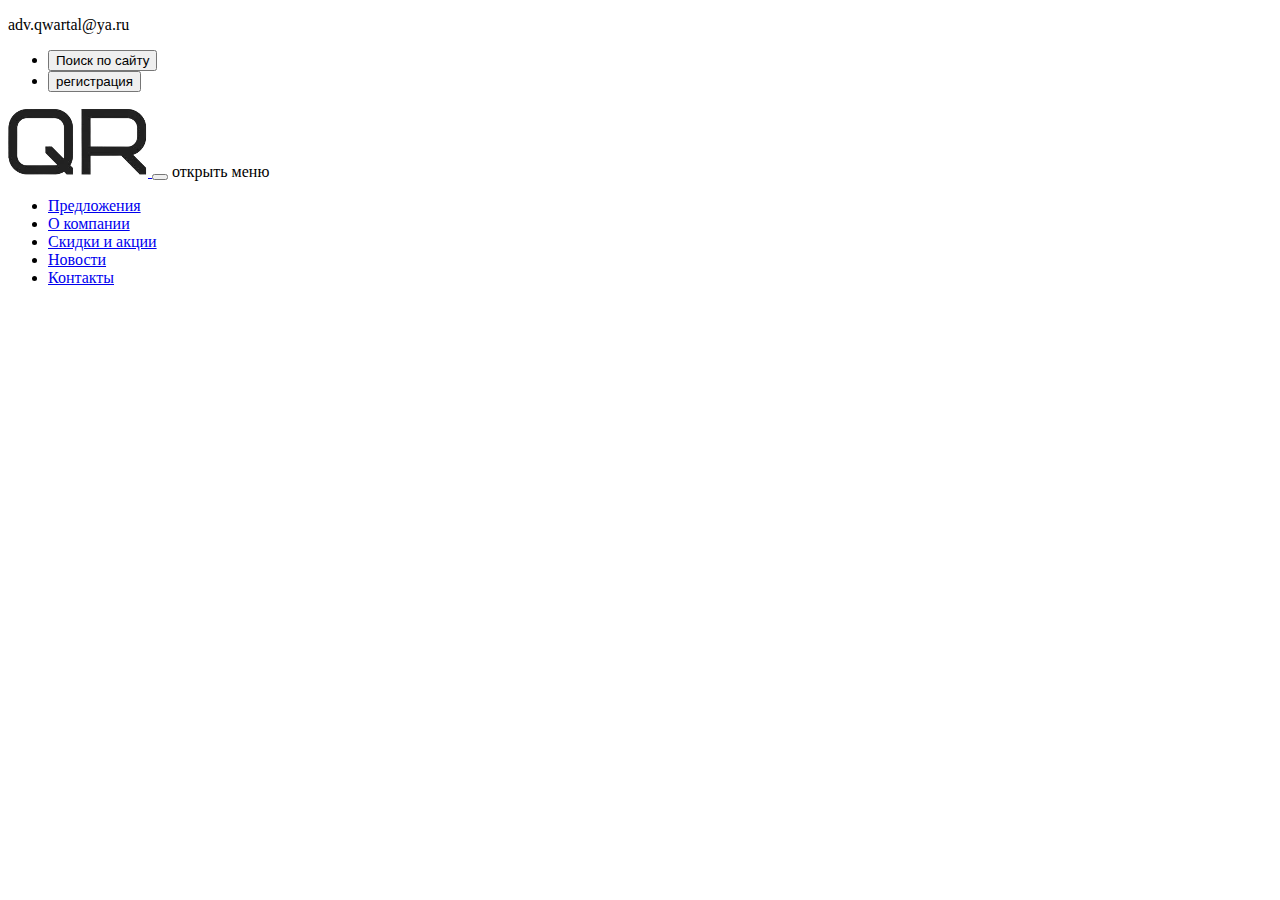
==== source/index.html @ ea09e4b9 "test2" ====
<!DOCTYPE html>
<html class="page" lang="ru">

<head>
  <meta charset="UTF-8">
  <title>Название проекта</title>
  <meta name="viewport" content="width=device-width,initial-scale=1">
  <link rel="icon" href="#">
  <link rel="icon" href="#" type="image/svg+xml">
  <link rel="apple-touch-icon" href="#">
  <link rel="manifest" href="manifest.webmanifest">
  <link rel="stylesheet" href="styles/styles.css">

</head>

<body class="page__body">

  <!-- ======HEADER====== -->
  <header class="header" data-test="header">
    <div class="header__top header-top">
      <div class="container">
        <div class="header-top__inner">
          <div class="header-top__mail">
            <p>adv.qwartal@ya.ru</p>
          </div>
          <ul class="header-top__block-user list">
            <li class="header-top__user-item">
              <button class="header-top__button-searh button">
                <span class="visually-hidden">Поиск по сайту</span>
              </button>
            </li>
            <li class="header-top__user-item">
              <button class="header-top__button-registred button">
                <span class="visually-hidden">регистрация</span>
              </button>
            </li>


          </ul>

        </div>

      </div>
    </div>
    <div class="header__body">
      <div class="container">
        <div class="header__wrapper">

          <a class="header__logo logo link" href="#">

            <img width="140px" height="69px" src="images/logo/logo@2x.webp" alt="Логотип компании">

          </a>
          <button class="header__burger-menu button"></button>
          <span class="visually-hidden">открыть меню</span>
          </button>
          <nav class="header-nav">
            <ul class="header-nav__list list">
              <li class="header-nav__item">
                <a class="header-nav__link link" href="#">Предложения</a>
              </li>
              <li class="header-nav__item">
                <a class="header-nav__link link" href="#">О компании</a>
              </li>
              <li class="header-nav__item">
                <a class="header-nav__link link" href="#">Скидки и акции</a>
              </li>
              <li class="header-nav__item">
                <a class="header-nav__link link" href="#">Новости</a>
              </li>
              <li class="header-nav__item">
                <a class="header-nav__link link" href="#">Контакты</a>
              </li>
            </ul>
          </nav>

        </div>
      </div>
    </div>

  </header>


  <main class="main-index">

    <!--- ======== HERO ======== --->

    <!-- <section class="hero">
      <div class="container">
        <h1 class="hero__title main-title">Вузы РФ</h1>
        <div class="hero__wrapper">
          <form class="form-filter" action="" method="post">
            <ul class="form-filter__list list">
              <li class="form-filter__item">
                <fieldset class="form-group">
                  <legend class="form-group__title form-group__title--select">Выберите город</legend>
                  <button class="form-group__input form__input--select" id="select-house-level" name="city"
                    type="button"></button>
                  <input class="form-group__dropdown-hidden" name="city" type="text" value="">
                  <ul class="form-group__list-dropdown select-list list" id="select-dropdown-form">
                    <li class="select-list__item" tabindex="0" data-value="0">&nbsp;</li>
                    <li class="select-list__item" tabindex="0" data-value="1">Санкт-Петербург</li>
                    <li class="select-list__item" tabindex="0" data-value="2">Санкт-Петербург</li>
                    <li class="select-list__item" tabindex="0" data-value="3">Санкт-Петербург</li>
                    <li class="select-list__item" tabindex="0" data-value="4">Санкт-Петербург</li>
                  </ul>
                </fieldset>


              </li>
              <li class="form-filter__item">
                <fieldset class="form-group">
                  <legend class="form-group__title form-group__title--select">Выберите город</legend>
                  <button class="form-group__input form__input--select" id="select-repair" name="city"
                    type="button"></button>
                  <input class="form-group__dropdown-hidden" name="city" type="text" value="">
                  <ul class="form-group__list-dropdown select-list list" id="select-dropdown-form">
                    <li class="select-list__item" tabindex="0" data-value="0">&nbsp;</li>
                    <li class="select-list__item" tabindex="0" data-value="1">Санкт-Петербург</li>
                    <li class="select-list__item" tabindex="0" data-value="2">Санкт-Петербург</li>
                    <li class="select-list__item" tabindex="0" data-value="3">Санкт-Петербург</li>
                    <li class="select-list__item" tabindex="0" data-value="4">Санкт-Петербург</li>
                  </ul>
                </fieldset>



              </li>
              <li class="form-filter__item">
                <fieldset class="form-group">
                  <legend class="form-group__title">Год сдачи</legend>
                  <div class="form-group__range">
                    <label class="filter-group__range-container">
                      <input type="number" class="filter-group__range-input" placeholder="от" name="min-price" value=""
                        min="0" step="100">
                    </label>
                    <label class="filter-group__range-container">
                      <input type="number" class="filter-group__range-input" placeholder="до" name="max-price" value=""
                        max="20000" step="100">
                    </label>
                  </div>
                </fieldset>
              </li>
            </ul>
            <div class="form-filter__block-submit">
              <button class="form-filter__submit button" type="submit">Показать</button>
            </div>
          </form>
        </div>
      </div>

    </section> -->

    <!--- ======== PROMO ======== --->

    <!-- <section class="promo">
      <h2 class="visually-hidden">Наши предложения</h2>
      <ul class="promo__list">
        <li class="promo__item">
          <a class="promo__card-link" href="#">
            <h3>Выбирайте лучшее</h3>
            <p>Квартиры в ЖК "Солнечный" от 1 900 000 руб.</p>
          </a>
        </li>
        <li class="promo__item">
          <a class="promo__card-link" href="#">
            <h3>Шикарные загородные дома</h3>
            <p>Дом на берегу средиземного моря, мечта может стать явью.</p>
          </a>
        </li>
        <li class="promo__item">
          <a class="promo__card-link" href="#">
            <h3>Предложение дня</h3>
            <p>Двухкомнатная квартира с шикарным евроремонтом.</p>
          </a>
        </li>
        <li class="promo__item">
          <a class="promo__card-link" href="#">
            <h3>Дома в элитном посёлке</h3>
            <p>Элитная недвижимость в Коттеджном посёлке "Прибыльный"</p>
          </a>
        </li>
      </ul>
    </section> -->

    <!--- ======== OFFERS ======== --->

    <!-- <section class="offers">
      <div class="container">
        <div class="offers__inner">
          <h2 class="offers__title">Горячие предложения</h2>
          <ul class="offers__list">
            <li class="offers__item">
              <article class="card-offers">
                <a class="card-offers__link link" href="#">
                  <img class="card-offers__picture" src="#" alt="Фото ЖК" height="50px" width="50px">
                  <p class="card-offers__copyright">Источник: freepik.ru</p>
                  <button class="card-offers__button-show-tel">Показать телефон</button>
                  <h3>ЖК "iLove"</h3>
                  <b>ГК "КОРТРОС"</b>
                  <p>Москва, Останкинский район, ул. Бочкова, 11а Бизнес <span>от 13 487 000</span> </p>
                </a>
              </article>
            </li>
            <li class="offers__item">
              <article class="card-offers">
                <a class="card-offers__link link" href="#">
                  <img class="card-offers__picture" src="#" alt="Фото ЖК" height="50px" width="50px">
                  <p class="card-offers__copyright">Источник: freepik.ru</p>
                  <button class="card-offers__button-show-tel">Показать телефон</button>
                  <h3>ЖК "iLove"</h3>
                  <b>ГК "КОРТРОС"</b>
                  <p>Москва, Останкинский район, ул. Бочкова, 11а Бизнес <span>от 13 487 000</span> </p>
                </a>
              </article>
            </li>
            <li class="offers__item">
              <article class="card-offers">
                <a class="card-offers__link link" href="#">
                  <img class="card-offers__picture" src="#" alt="Фото ЖК" height="50px" width="50px">
                  <p class="card-offers__copyright">Источник: freepik.ru</p>
                  <button class="card-offers__button-show-tel">Показать телефон</button>
                  <h3>ЖК "iLove"</h3>
                  <b>ГК "КОРТРОС"</b>
                  <p>Москва, Останкинский район, ул. Бочкова, 11а Бизнес <span>от 13 487 000</span> </p>
                </a>
              </article>
            </li>
            <li class="offers__item">
              <article class="card-offers">
                <a class="card-offers__link link" href="#">
                  <img class="card-offers__picture" src="#" alt="Фото ЖК" height="50px" width="50px">
                  <p class="card-offers__copyright">Источник: freepik.ru</p>
                  <button class="card-offers__button-show-tel">Показать телефон</button>
                  <h3>ЖК "iLove"</h3>
                  <b>ГК "КОРТРОС"</b>
                  <p>Москва, Останкинский район, ул. Бочкова, 11а Бизнес <span>от 13 487 000</span> </p>
                </a>
              </article>
            </li>
          </ul>
        </div>
      </div>
    </section> -->

    <!--- ======== INFO ======== --->

    <!-- <section class="info">
      <div class="container">
        <div class="info__inner">
          <h2 class="info__title">Рубрика о недвижимости</h2>
          <ul class="info__list">
            <li class="info__title">
              <article class="card-info">
                <a class="card-info__picture link" href="#">
                  <img src="#" alt="Картинка" width="50" height="50">
                </a>
                <a class="card-info__link-text" href="#">
                  <p>«Волк в овечьей шкуре» или в чем подвох заниженной цены апартаментов?</p>
                </a>
                <a class="card-info__link-more" href="#"></a>
              </article>
            </li>
            <li class="info__title">
              <article class="card-info">
                <a class="card-info__picture link" href="#">
                  <img src="#" alt="Картинка" width="50" height="50">
                </a>
                <a class="card-info__link-text" href="#">
                  <p>Креативная реклама от застройщиков, мимо которой невозможно пройти</p>
                </a>
                <a class="card-info__link-more" href="#"></a>
              </article>
            </li>
            <li class="info__title">
              <article class="card-info">
                <a class="card-info__picture link" href="#">
                  <img src="#" alt="Картинка" width="50" height="50">
                </a>
                <a class="card-info__link-text" href="#">
                  <p>Флиппинг: стоит ли вкладываться в перепродажу недвижимости сегодня?</p>
                </a>
                <a class="card-info__link-more" href="#"></a>
              </article>
            </li>
          </ul>
        </div>
      </div>
    </section> -->

    <!--- ======== ADVANTAGES ======== --->

    <!-- <section class="advantages">
      <h2 class="advantages__title title">Все новостройки</h2>
      <div class="advantages__slider-navigation slider-navigation">
        <button
          class="advantages__button-slider advantages__button-slider--prev slider-navigation__button slider-navigation__button--prev"
          type="button">
          <span class="visually-hidden">Кнопка: листать слайдер влево</span>
        </button>
        <button
          class="advantages__button-slider advantages__button-slider--next slider-navigation__button slider-navigation__button--next"
          type="button">
          <span class="visually-hidden">Кнопка: листать слайдер вправо</span>
        </button>

      </div>
      <div class="advantages__inner">
        <div class="container">
          <div class="advantages__slider-container swiper">
            <ul class="advantages__list swiper-wrapper list">
              <li class="advantages__item swiper-slide">
                <article class="card-advantages">
                  <a href="#" class="card-advantages__link-image link">
                    <img src="" alt="Фото">
                  </a>
                  <div class="card-advantages__block-favorit">
                    <span class="card-advantages__heart"></span>
                    <span class="card-advantages__star"></span>
                  </div>
                  <div class="card-advantages__block-body">
                    <h3 class="card-advantages__title">ЖК "Квартал Авиаторов"</h3>
                    <div class="card-advantages__etage">17 этаж</div>
                    <p>Подмосковье, Балашиха, Балашихинское ш</p>
                    <div class="card-advantages__price">от 4 518 000</div>
                  </div>
                  <a data-href="tel:+77777777777" data-phone="+77777777777" class="card-advantages__phone link"
                    tabindex="0">Показать телефон</a>
                </article>
              </li>
              <li class="advantages__item swiper-slide">
                <article class="card-advantages">
                  <a href="#" class="card-advantages__link-image link">
                    <img src="" alt="Фото">
                  </a>
                  <div class="card-advantages__block-favorit">
                    <span class="card-advantages__heart"></span>
                    <span class="card-advantages__star"></span>
                  </div>
                  <div class="card-advantages__block-body">
                    <h3 class="card-advantages__title">ЖК "Квартал Авиаторов"</h3>
                    <div class="card-advantages__etage">17 этаж</div>
                    <p>Подмосковье, Балашиха, Балашихинское ш</p>
                    <div class="card-advantages__price">от 4 518 000</div>
                  </div>
                  <a data-href="tel:+77777777777" data-phone="+77777777777" class="card-advantages__phone link"
                    tabindex="0">Показать телефон</a>
                </article>
              </li>
              <li class="advantages__item swiper-slide">
                <article class="card-advantages">
                  <a href="#" class="card-advantages__link-image link">
                    <img src="" alt="Фото">
                  </a>
                  <div class="card-advantages__block-favorit">
                    <span class="card-advantages__heart"></span>
                    <span class="card-advantages__star"></span>
                  </div>
                  <div class="card-advantages__block-body">
                    <h3 class="card-advantages__title">ЖК "Квартал Авиаторов"</h3>
                    <div class="card-advantages__etage">17 этаж</div>
                    <p>Подмосковье, Балашиха, Балашихинское ш</p>
                    <div class="card-advantages__price">от 4 518 000</div>
                  </div>
                  <a data-href="tel:+77777777777" data-phone="+77777777777" class="card-advantages__phone link"
                    tabindex="0">Показать телефон</a>
                </article>
              </li>
              <li class="advantages__item swiper-slide">
                <article class="card-advantages">
                  <a href="#" class="card-advantages__link-image link">
                    <img src="" alt="Фото">
                  </a>
                  <div class="card-advantages__block-favorit">
                    <span class="card-advantages__heart"></span>
                    <span class="card-advantages__star"></span>
                  </div>
                  <div class="card-advantages__block-body">
                    <h3 class="card-advantages__title">ЖК "Квартал Авиаторов"</h3>
                    <div class="card-advantages__etage">17 этаж</div>
                    <p>Подмосковье, Балашиха, Балашихинское ш</p>
                    <div class="card-advantages__price">от 4 518 000</div>
                  </div>
                  <a data-href="tel:+77777777777" data-phone="+77777777777" class="card-advantages__phone link"
                    tabindex="0">Показать телефон</a>
                </article>
              </li>
              <li class="advantages__item swiper-slide">
                <article class="card-advantages">
                  <a href="#" class="card-advantages__link-image link">
                    <img src="" alt="Фото">
                  </a>
                  <div class="card-advantages__block-favorit">
                    <span class="card-advantages__heart"></span>
                    <span class="card-advantages__star"></span>
                  </div>
                  <div class="card-advantages__block-body">
                    <h3 class="card-advantages__title">ЖК "Квартал Авиаторов"</h3>
                    <div class="card-advantages__etage">17 этаж</div>
                    <p>Подмосковье, Балашиха, Балашихинское ш</p>
                    <div class="card-advantages__price">от 4 518 000</div>
                  </div>
                  <a data-href="tel:+77777777777" data-phone="+77777777777" class="card-advantages__phone link"
                    tabindex="0">Показать телефон</a>
                </article>
              </li>
              <li class="advantages__item swiper-slide">
                <article class="card-advantages">
                  <a href="#" class="card-advantages__link-image link">
                    <img src="" alt="Фото">
                  </a>
                  <div class="card-advantages__block-favorit">
                    <span class="card-advantages__heart"></span>
                    <span class="card-advantages__star"></span>
                  </div>
                  <div class="card-advantages__block-body">
                    <h3 class="card-advantages__title">ЖК "Квартал Авиаторов"</h3>
                    <div class="card-advantages__etage">17 этаж</div>
                    <p>Подмосковье, Балашиха, Балашихинское ш</p>
                    <div class="card-advantages__price">от 4 518 000</div>
                  </div>
                  <a data-href="tel:+77777777777" data-phone="+77777777777" class="card-advantages__phone link"
                    tabindex="0">Показать телефон</a>
                </article>
              </li>
              <li class="advantages__item swiper-slide">
                <article class="card-advantages">
                  <a href="#" class="card-advantages__link-image link">
                    <img src="" alt="Фото">
                  </a>
                  <div class="card-advantages__block-favorit">
                    <span class="card-advantages__heart"></span>
                    <span class="card-advantages__star"></span>
                  </div>
                  <div class="card-advantages__block-body">
                    <h3 class="card-advantages__title">ЖК "Квартал Авиаторов"</h3>
                    <div class="card-advantages__etage">17 этаж</div>
                    <p>Подмосковье, Балашиха, Балашихинское ш</p>
                    <div class="card-advantages__price">от 4 518 000</div>
                  </div>
                  <a data-href="tel:+77777777777" data-phone="+77777777777" class="card-advantages__phone link"
                    tabindex="0">Показать телефон</a>
                </article>
              </li>
              <li class="advantages__item swiper-slide">
                <article class="card-advantages">
                  <a href="#" class="card-advantages__link-image link">
                    <img src="" alt="Фото">
                  </a>
                  <div class="card-advantages__block-favorit">
                    <span class="card-advantages__heart"></span>
                    <span class="card-advantages__star"></span>
                  </div>
                  <div class="card-advantages__block-body">
                    <h3 class="card-advantages__title">ЖК "Квартал Авиаторов"</h3>
                    <div class="card-advantages__etage">17 этаж</div>
                    <p>Подмосковье, Балашиха, Балашихинское ш</p>
                    <div class="card-advantages__price">от 4 518 000</div>
                  </div>
                  <a data-href="tel:+77777777777" data-phone="+77777777777" class="card-advantages__phone link"
                    tabindex="0">Показать телефон</a>
                </article>
              </li>
            </ul>
          </div>

        </div>
      </div>
    </section> -->

    <!--- ======== PARTNERS ======== --->

    <!-- <section class="partners">
      <div class="container">
        <div class="partners__inner">
          <h2 class="partners__title">ТОП Застройщиков</h2>
          <ul class="partners__list">
            <li class="partners__item">
              <article class="card-partner">
                <a class="card-partner__image-link link" href="#"><img src="#" alt="Изображение логотипа партнеров"
                    height="50" width="50">
                </a>
                <h3 class="card-partner__title">ФСК</h3>
                <p>Застройщик Москвы
                  Год основания 2005
                  Построил 18 новостроек</p>
                <a class="card-partner__link-more link" href="#">Подробнее</a>
              </article>
            </li>
            <li class="partners__item">
              <article class="card-partner">
                <a class="card-partner__image-link link" href="#"><img src="#" alt="Изображение логотипа партнеров"
                    height="50" width="50">
                </a>
                <h3 class="card-partner__title">Эталон</h3>
                <p>Застройщик Москвы
                  Год основания 1987
                  Построил 23 новостройки
                </p>
                <a class="card-partner__link-more link" href="#">Подробнее</a>
              </article>
            </li>
            <li class="partners__item">
              <article class="card-partner">
                <a class="card-partner__image-link link" href="#"><img src="#" alt="Изображение логотипа партнеров"
                    height="50" width="50">
                </a>
                <h3 class="card-partner__title">MR Group</h3>
                <p>Застройщик Москвы
                  Год основания 2003
                  Построил 19 новостроек</p>
                <a class="card-partner__link-more link" href="#">Подробнее</a>
              </article>
            </li>
            <li class="partners__item">
              <article class="card-partner">
                <a class="card-partner__image-link link" href="#"><img src="#" alt="Изображение логотипа партнеров"
                    height="50" width="50">
                </a>
                <h3 class="card-partner__title">Донстрой</h3>
                <p>Застройщик Москвы
                  Год основания 1994
                  Построил 16 новостроек</p>
                <a class="card-partner__link-more link" href="#">Подробнее</a>
              </article>
            </li>
          </ul>
        </div>
      </div>
    </section> -->

    <!--- ======== NEWS ======== --->

    <!-- <section class="news">
      <div class="container">
        <div class="news__inner">
          <h2 class="news__title title">Свежие новости</h2>
          <ul class="news__list">
            <li class="news__item">
              <article class="card-news">
                <a class="card-news__link" href="#">
                  <div class="card-news__date">
                    <p>
                      <b></b>
                      сегодня
                    </p>
                  </div>
                  <div class="card-news__body">
                    <h3>Суд вынес запрет на доп. услуги в квитанциях</h3>
                    <p>Жительница Санкт-Петербурга 3 года оплачивала кабельное телевидение</p>
                  </div>
                </a>
              </article>
            </li>
            <li class="news__item">
              <article class="card-news">
                <a class="card-news__link" href="#">
                  <div class="card-news__date">
                    <p>
                      <b>20</b>
                      сентября
                    </p>
                  </div>
                  <div class="card-news__body">
                    <h3>Обмотали деревья лентой и повесили на них иконы</h3>
                    <p>Противостояние местных жителей и рабочих в масках.</p>
                  </div>
                </a>
              </article>
            </li>
            <li class="news__item">
              <article class="card-news">
                <a class="card-news__link" href="#">
                  <div class="card-news__date">
                    <p>
                      <b>9</b>
                      сентября
                    </p>
                  </div>
                  <div class="card-news__body">
                    <h3>Девушки обнаружили скрытые камеры в съёмной квартире.</h3>
                    <p>Устройства были установлены в том числе в ванной комнате.</p>
                  </div>
                </a>
              </article>
            </li>
            <li class="news__item">
              <article class="card-news">
                <a class="card-news__link" href="#">
                  <div class="card-news__date">
                    <p>
                      <b>8</b>
                      сентября
                    </p>
                  </div>
                  <div class="card-news__body">
                    <h3>Оргия в ЖК от ПИК</h3>
                    <p>Всё как в немецком кино. Мужчина сантехник, а женщины, из управляющей компании.</p>
                  </div>
                </a>
              </article>
            </li>
            <li class="news__item">
              <article class="card-news">
                <a class="card-news__link" href="#">
                  <div class="card-news__date">
                    <p>
                      <b>7</b>
                      сентября
                    </p>
                  </div>
                  <div class="card-news__body">
                    <h3>Помещения на минимальных уровнях</h3>
                    <p>В Москве в сократились предложение по аренде торговых площадей.</p>
                  </div>
                </a>
              </article>
            </li>
          </ul>
        </div>
      </div>
    </section> -->

    <!--- ======== FEEDBACK ======== --->

    <!-- <section class="feedback">
      <div class="container">
        <div class="feedback__inner">
          <h2 class="feedback__title title">Бесплатная консультация</h2>
          <p class="feedback__legend">Мы даем бесплатную консультацию по любому интересующему вас вопросу. Оставьте ваш
            контакт и наш специалист перезвонит в ближайшее время и ответит на все интересующие вопросы.</p>
          <form class="form-feedback" action="#" method="post">
            <div class="form-feedback__field">
              <label class="form-feedback__label" for="name-user">Введите имя</label>
              <input class="form-feedback__input" type="text" id="name-user" placeholder="Введите ваше имя" required>
            </div>
            <div class="form-feedback__field">
              <label class="form-feedback__label" for="phone-user">Укажите ваш телефон</label>
              <input class="form-feedback__input" type="text" id="phone-user" placeholder="+7 (999) 999-99-99"
                pattern="^(\s*)?(\+)?([- _():=+]?\d[- _():=+]?){10,14}(\s*)?$" required>
            </div>
            <div class="form-feedback__field form-feedback__field--check">
              <label class="form-feedback__label-check" for="user-check">Согласен с условиями передачи персональных
                данных</label>
              <input type="checkbox" id="user-check" checked required>
            </div>
            <button class="form-feedback__button-submit button">Отправить</button>
          </form>
        </div>
      </div>
    </section> -->

  </main>

  <!--- ======== FOOTER ======== --->

  <!-- <footer class="footer" data-test="footer">
    <div class="container">
      <div class="footer__inner">
        <div class="contacts">

          <div class="contacts__block-info">
            <picture>
              <img class="logo" width="50px" height="50px" src="#" alt="Логотип компании">
            </picture>
            <p class="contacts__copyright">2024© Портал недвижимости</p>
          </div>
          <div class="contacts__block-links">
            <p class="visually-hidden">Наши контакты</p>
            <a href="mailto:vuz-rf.ru@yandex.ru">vuz-rf.ru@yandex.ru</a>
            <a href="https://t.me/qwartal_partner">Партнерская группа в Telegram </a>
          </div>

        </div>
        <div class="footer-content">
          <p class="visually-hidden">Основные типы жилья</p>
          <ul class="footer-content__list footer-content__list--type-housing list">
            <li class="footer-content__item">
              <a class="footer-content__link link" href="#">Новостройки</a>
            </li>
            <li class="footer-content__item">
              <a class="footer-content__link link" href="#">Коммерческая</a>
            </li>
          </ul>
          <p class="visually-hidden">Выбор жилья по городам</p>
          <ul class="footer-content__list footer-content__list--city list">
            <li class="footer-content__item">
              <a class="footer-content__link link" href="#">Москва</a>
            </li>
            <li class="footer-content__item">
              <a class="footer-content__link link" href="#">Санкт-Петербург</a>
            </li>
            <li class="footer-content__item">
              <a class="footer-content__link link" href="#">Екатеринбург</a>
            </li>
            <li class="footer-content__item">
              <a class="footer-content__link link" href="#">Нижний Новгород</a>
            </li>
            <li class="footer-content__item">
              <a class="footer-content__link link" href="#">Самара</a>
            </li>
            <li class="footer-content__item">
              <a class="footer-content__link link" href="#">Казань</a>
            </li>
            <li class="footer-content__item">
              <a class="footer-content__link link" href="#">Краснодар</a>
            </li>
          </ul>
          <a class="footer-content__privacy" href="#">Политика конфиденциальности</a>
        </div>
        <div class="social">
          <p class="visually-hidden">Наши соцсети</p>
          <ul class="social__list list">
            <li class="social__item">
              <a class="social__link social__link--vk link" href="#">
                <span class="visually-hidden">В контакте</span>
              </a>
            </li>
            <li class="social__item">
              <a class="social__link social__link--telegram link" href="#">
                <span class="visually-hidden">Телеграм</span>
              </a>
            </li>
          </ul>
        </div>
        <div class="footer__captcha">
          This site is protected by reCAPTCHA and the <a class="footer__captcha-link" href="#">Privacy Policy</a> and <a
            class="footer__captcha-link" href="#">Terms of Service</a>
        </div>
      </div>
    </div>
  </footer> -->
  <script src="scripts/main.js" defer></script>
</body>

</html>
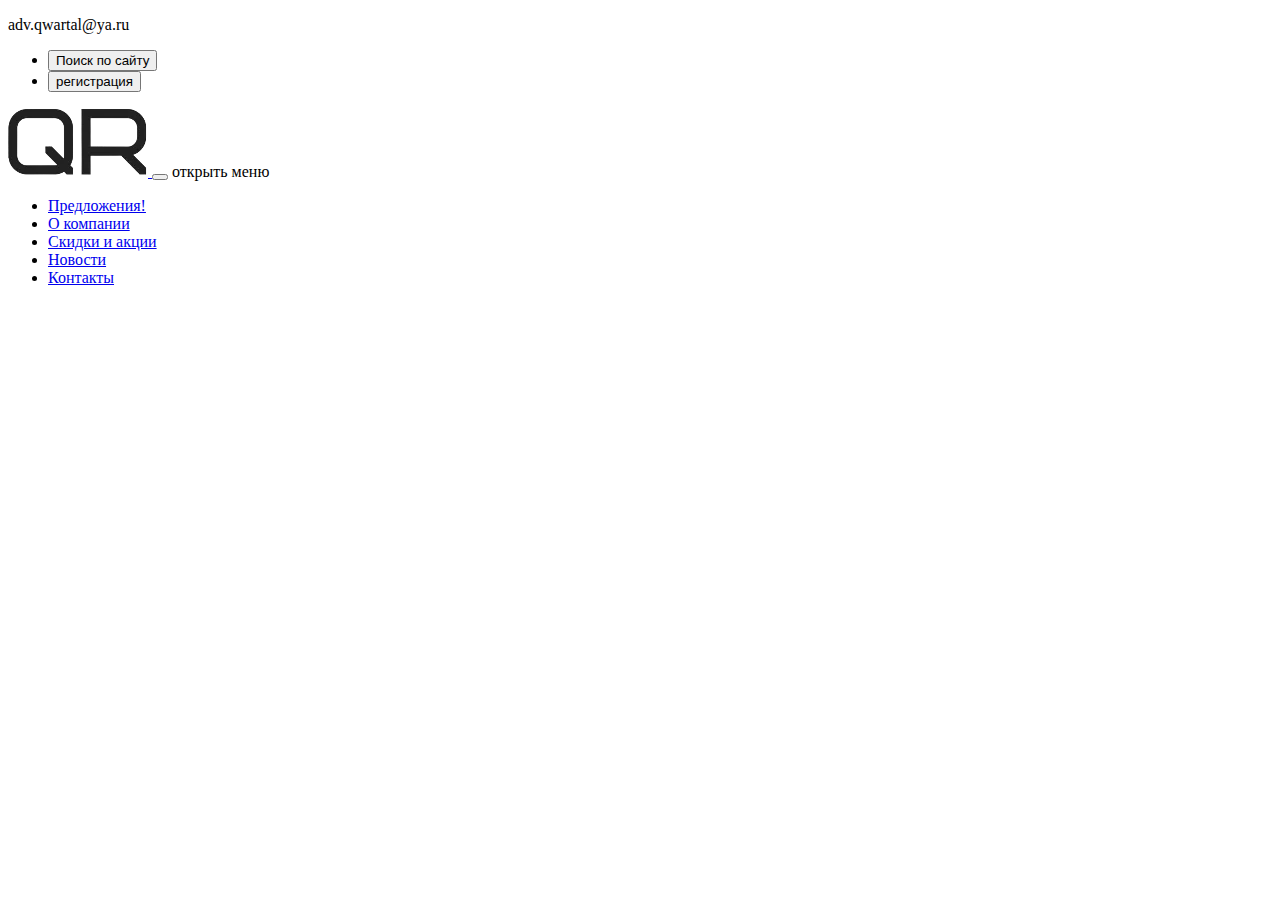
==== commit 71a256c3: "Test" ====
--- a/source/index.html
+++ b/source/index.html
@@ -57,7 +57,7 @@
           <nav class="header-nav">
             <ul class="header-nav__list list">
               <li class="header-nav__item">
-                <a class="header-nav__link link" href="#">Предложения</a>
+                <a class="header-nav__link link" href="#">Предложения!</a>
               </li>
               <li class="header-nav__item">
                 <a class="header-nav__link link" href="#">О компании</a>
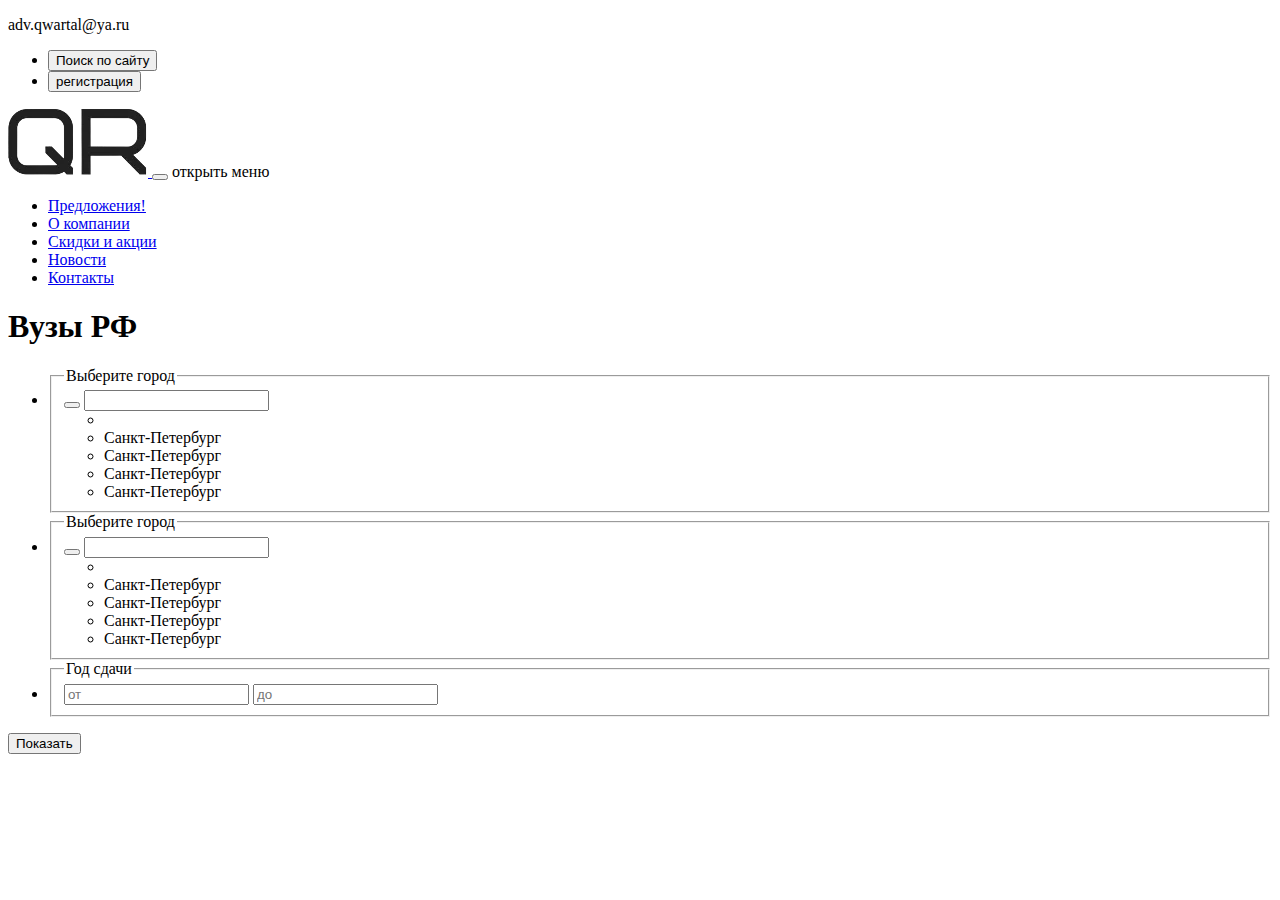
==== commit c9c1034b: "добавляет hero" ====
--- a/source/index.html
+++ b/source/index.html
@@ -85,9 +85,9 @@
 
     <!--- ======== HERO ======== --->
 
-    <!-- <section class="hero">
+    <section class="hero">
       <div class="container">
-        <h1 class="hero__title main-title">Вузы РФ</h1>
+        <h1 class="hero__title">Вузы РФ</h1>
         <div class="hero__wrapper">
           <form class="form-filter" action="" method="post">
             <ul class="form-filter__list list">
@@ -149,7 +149,7 @@
         </div>
       </div>
 
-    </section> -->
+    </section>
 
     <!--- ======== PROMO ======== --->
 
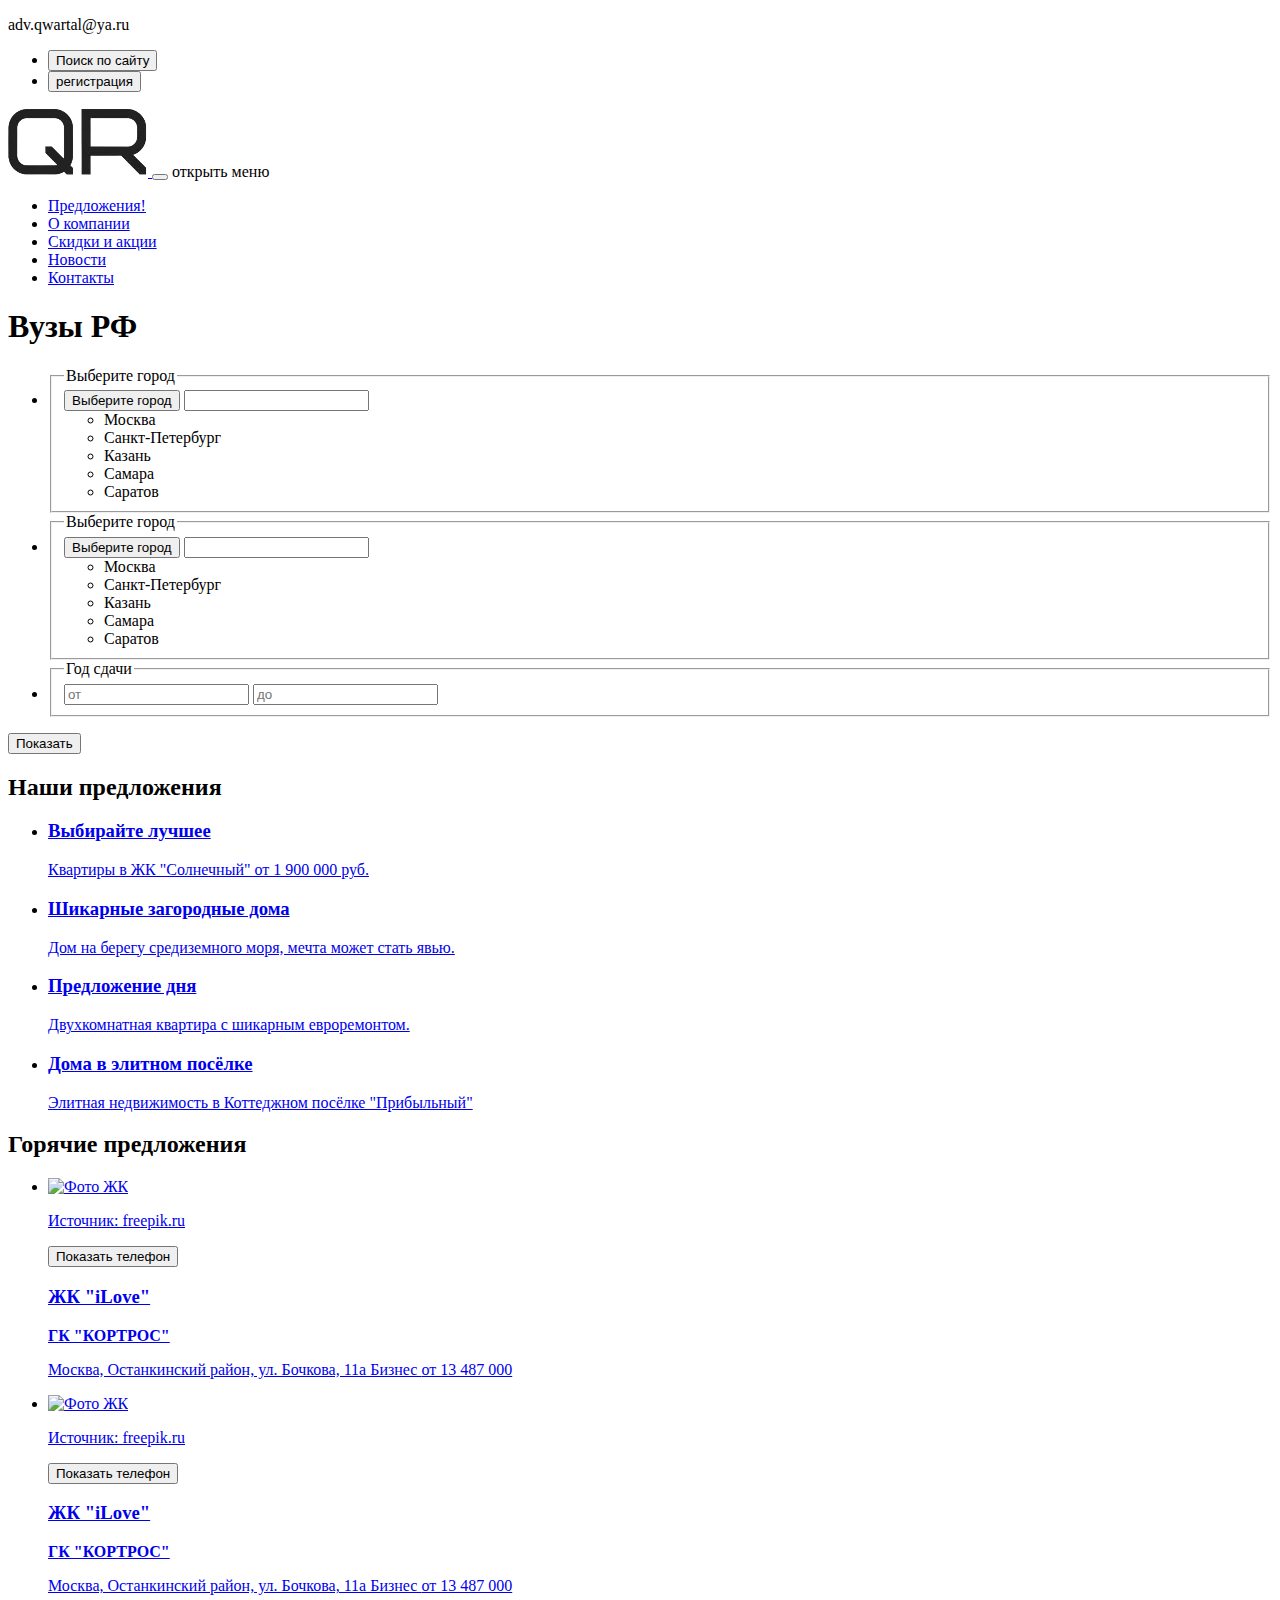
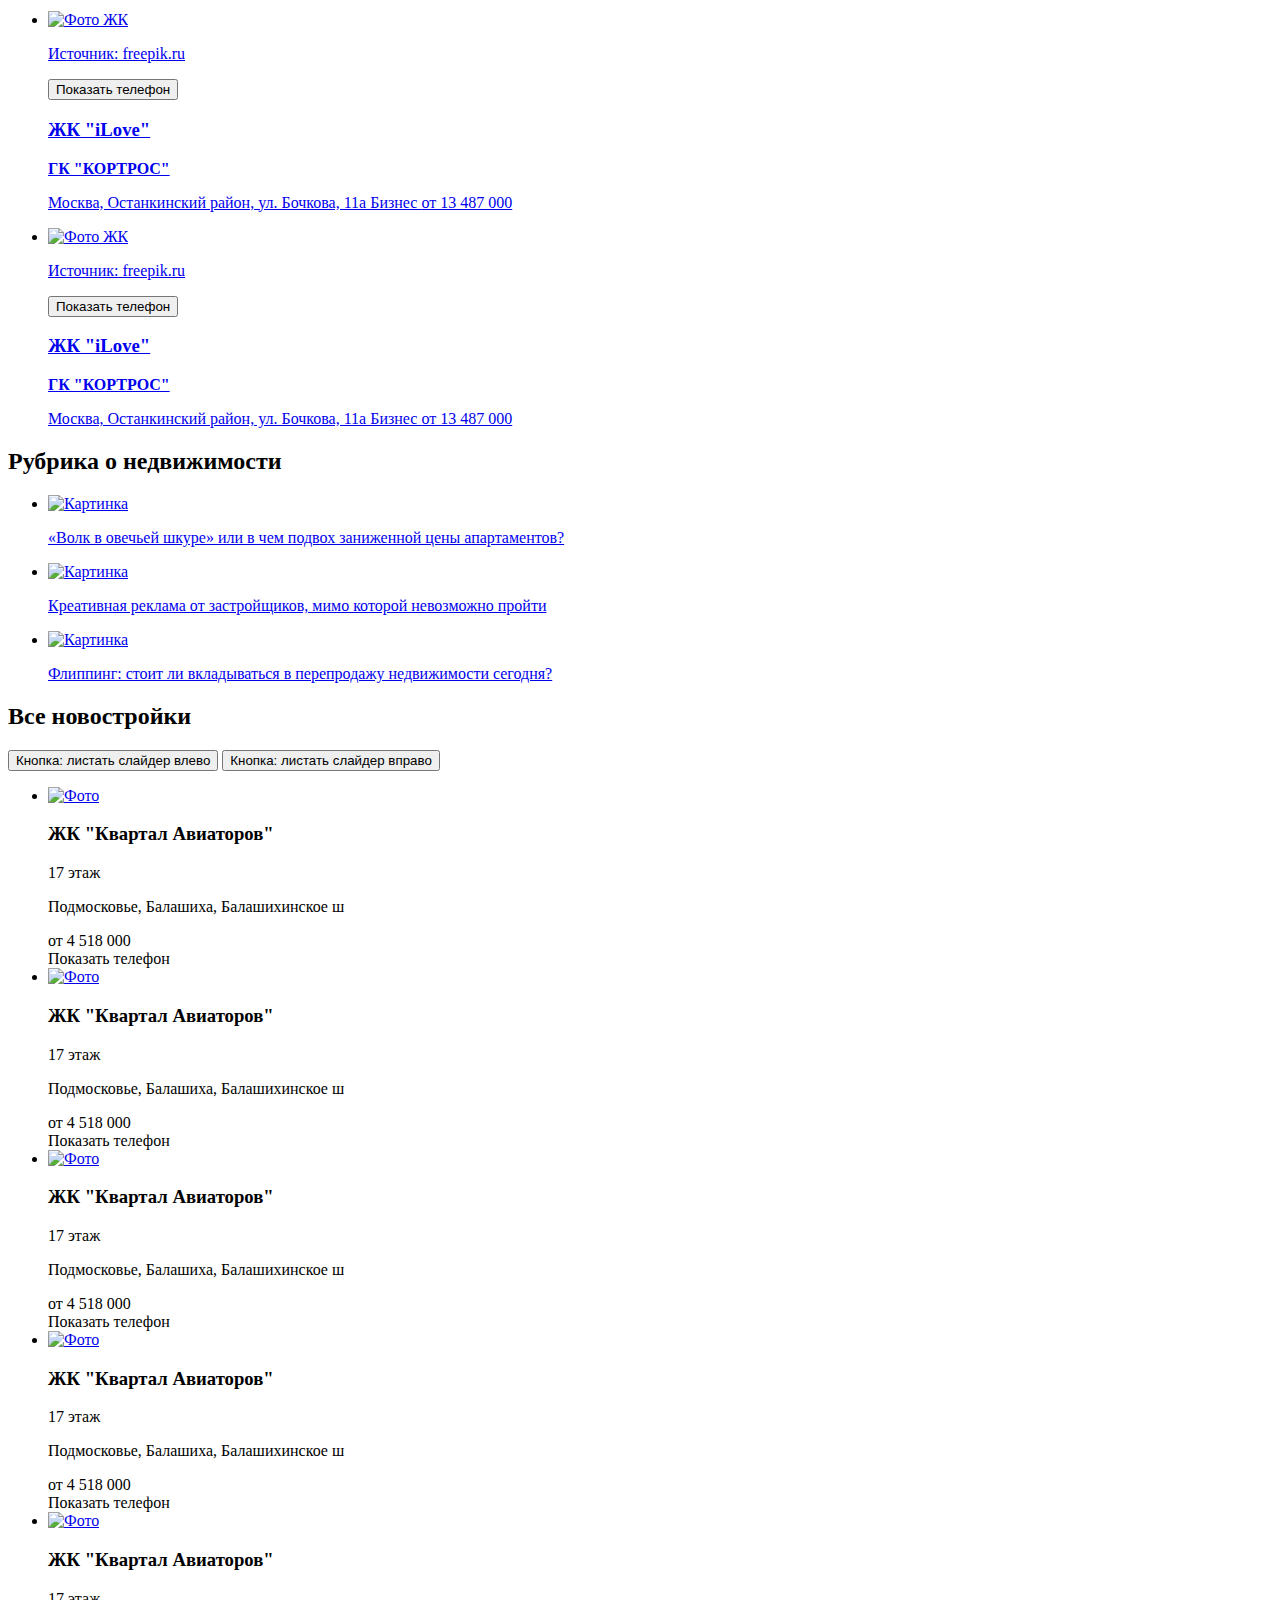
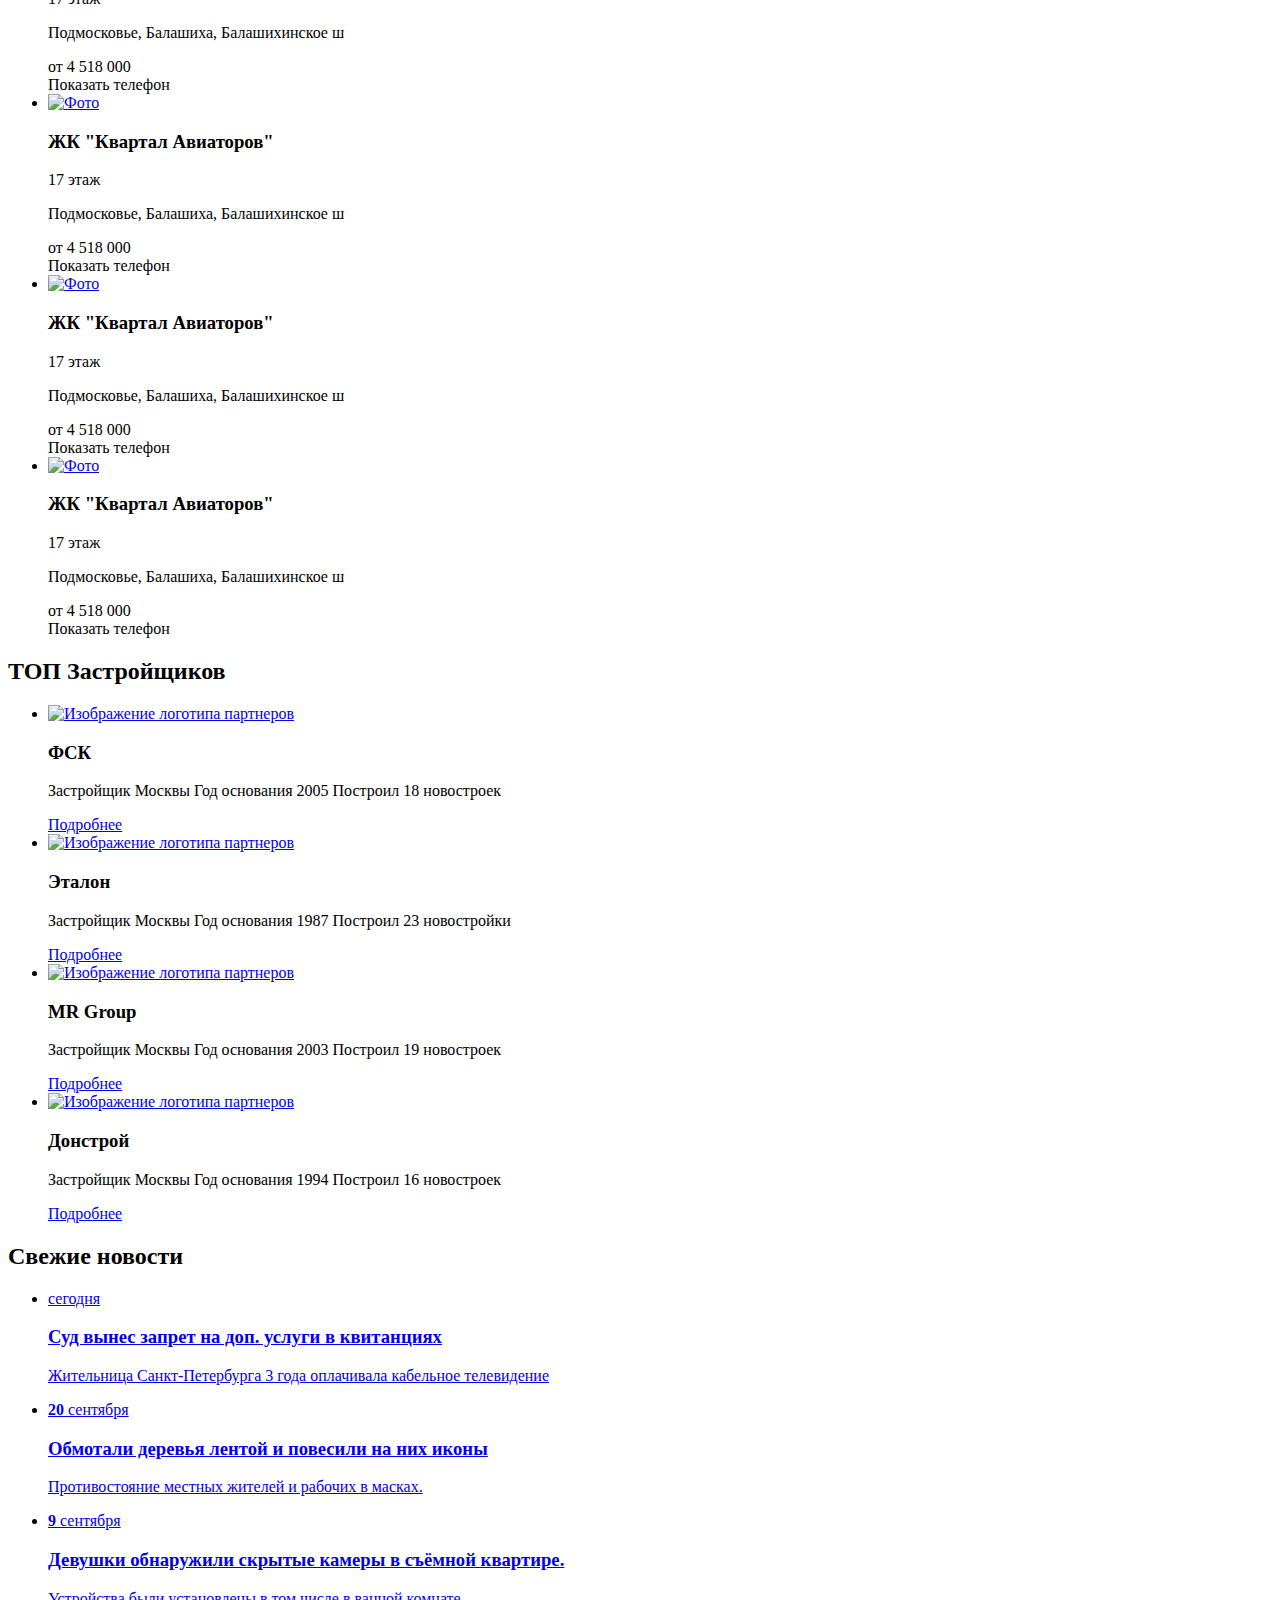
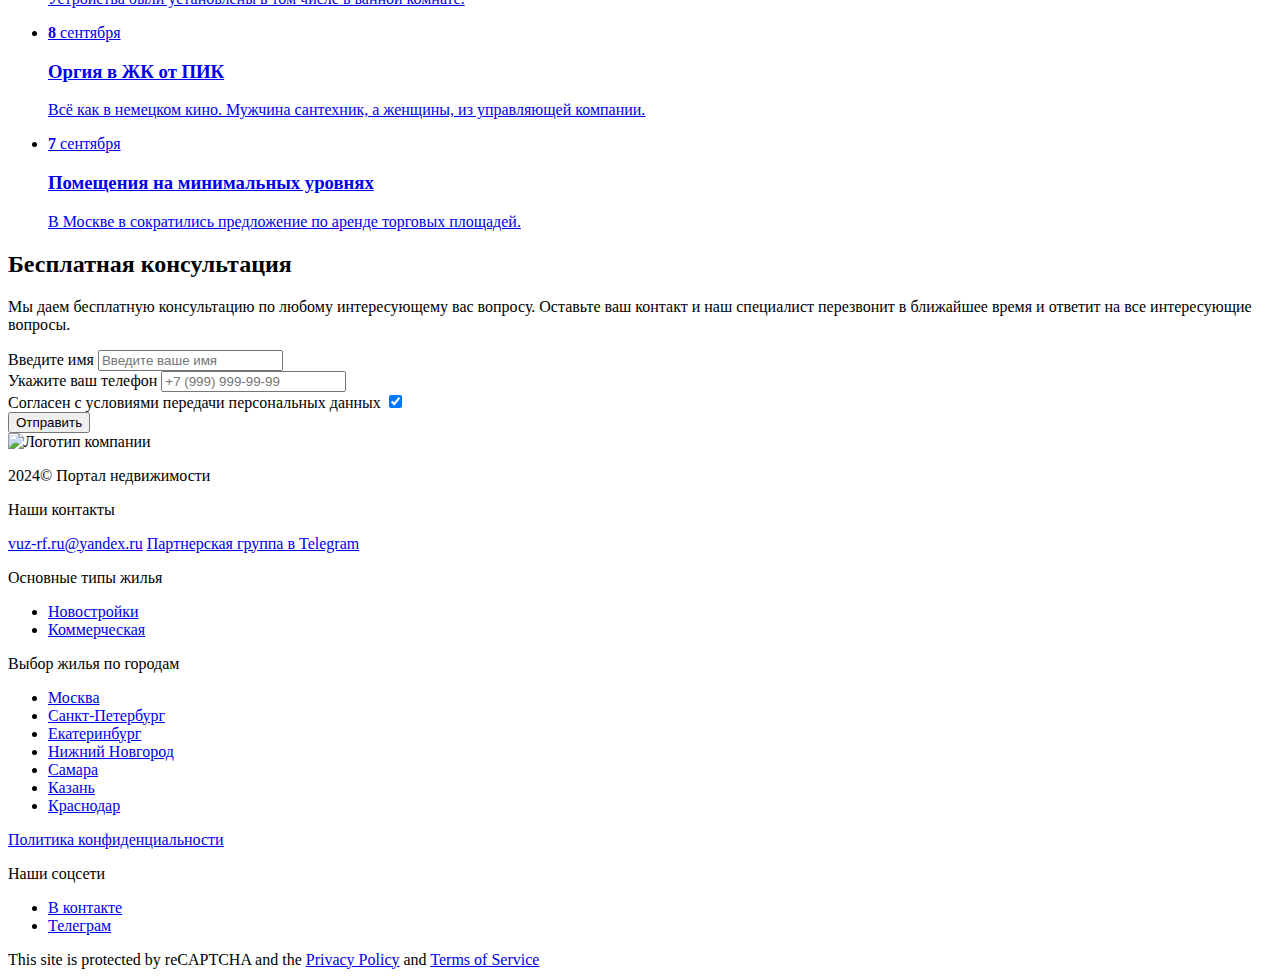
==== commit 5d4488e5: "добавляет форму" ====
--- a/source/index.html
+++ b/source/index.html
@@ -48,12 +48,11 @@
 
           <a class="header__logo logo link" href="#">
 
-            <img width="140px" height="69px" src="images/logo/logo@2x.webp" alt="Логотип компании">
+            <img width="140" height="69" src="images/logo/logo@2x.webp" alt="Логотип компании">
 
           </a>
           <button class="header__burger-menu button"></button>
           <span class="visually-hidden">открыть меню</span>
-          </button>
           <nav class="header-nav">
             <ul class="header-nav__list list">
               <li class="header-nav__item">
@@ -83,43 +82,44 @@
 
   <main class="main-index">
 
-    <!--- ======== HERO ======== --->
+    <!-- ======== HERO ======== -->
 
     <section class="hero">
       <div class="container">
-        <h1 class="hero__title">Вузы РФ</h1>
+
         <div class="hero__wrapper">
+          <h1 class="hero__title">Вузы РФ</h1>
           <form class="form-filter" action="" method="post">
             <ul class="form-filter__list list">
               <li class="form-filter__item">
-                <fieldset class="form-group">
-                  <legend class="form-group__title form-group__title--select">Выберите город</legend>
-                  <button class="form-group__input form__input--select" id="select-house-level" name="city"
-                    type="button"></button>
-                  <input class="form-group__dropdown-hidden" name="city" type="text" value="">
-                  <ul class="form-group__list-dropdown select-list list" id="select-dropdown-form">
-                    <li class="select-list__item" tabindex="0" data-value="0">&nbsp;</li>
+                <fieldset class="filter-group">
+                  <legend class="filter-group__title filter-group__title--select">Выберите город</legend>
+                  <button class="filter-group__input filter-group__input--select" id="select-house-level" name="city"
+                    type="button">Выберите город</button>
+                  <input class="filter-group__dropdown-hidden" name="city" type="text" value="">
+                  <ul class="filter-group__list-dropdown select-list list" id="select-city">
+                    <li class="select-list__item" tabindex="0" data-value="0">Москва</li>
                     <li class="select-list__item" tabindex="0" data-value="1">Санкт-Петербург</li>
-                    <li class="select-list__item" tabindex="0" data-value="2">Санкт-Петербург</li>
-                    <li class="select-list__item" tabindex="0" data-value="3">Санкт-Петербург</li>
-                    <li class="select-list__item" tabindex="0" data-value="4">Санкт-Петербург</li>
+                    <li class="select-list__item" tabindex="0" data-value="2">Казань</li>
+                    <li class="select-list__item" tabindex="0" data-value="3">Самара</li>
+                    <li class="select-list__item" tabindex="0" data-value="4">Саратов</li>
                   </ul>
                 </fieldset>
 
 
               </li>
               <li class="form-filter__item">
-                <fieldset class="form-group">
-                  <legend class="form-group__title form-group__title--select">Выберите город</legend>
-                  <button class="form-group__input form__input--select" id="select-repair" name="city"
-                    type="button"></button>
-                  <input class="form-group__dropdown-hidden" name="city" type="text" value="">
-                  <ul class="form-group__list-dropdown select-list list" id="select-dropdown-form">
-                    <li class="select-list__item" tabindex="0" data-value="0">&nbsp;</li>
+                <fieldset class="filter-group">
+                  <legend class="filter-group__title filter-group__title--select">Выберите город</legend>
+                  <button class="filter-group__input filter-group__input--select" id="select-repair" name="city"
+                    type="button">Выберите город</button>
+                  <input class="filter-group__dropdown-hidden" name="city" type="text" value="">
+                  <ul class="filter-group__list-dropdown select-list list" id="select-level">
+                    <li class="select-list__item" tabindex="0" data-value="0">Москва</li>
                     <li class="select-list__item" tabindex="0" data-value="1">Санкт-Петербург</li>
-                    <li class="select-list__item" tabindex="0" data-value="2">Санкт-Петербург</li>
-                    <li class="select-list__item" tabindex="0" data-value="3">Санкт-Петербург</li>
-                    <li class="select-list__item" tabindex="0" data-value="4">Санкт-Петербург</li>
+                    <li class="select-list__item" tabindex="0" data-value="2">Казань</li>
+                    <li class="select-list__item" tabindex="0" data-value="3">Самара</li>
+                    <li class="select-list__item" tabindex="0" data-value="4">Саратов</li>
                   </ul>
                 </fieldset>
 
@@ -127,9 +127,9 @@
 
               </li>
               <li class="form-filter__item">
-                <fieldset class="form-group">
-                  <legend class="form-group__title">Год сдачи</legend>
-                  <div class="form-group__range">
+                <fieldset class="filter-group">
+                  <legend class="filter-group__title">Год сдачи</legend>
+                  <div class="filter-group__range">
                     <label class="filter-group__range-container">
                       <input type="number" class="filter-group__range-input" placeholder="от" name="min-price" value=""
                         min="0" step="100">
@@ -151,9 +151,9 @@
 
     </section>
 
-    <!--- ======== PROMO ======== --->
-
-    <!-- <section class="promo">
+    <!-- ======== PROMO ======== -->
+
+    <section class="promo">
       <h2 class="visually-hidden">Наши предложения</h2>
       <ul class="promo__list">
         <li class="promo__item">
@@ -181,11 +181,11 @@
           </a>
         </li>
       </ul>
-    </section> -->
-
-    <!--- ======== OFFERS ======== --->
-
-    <!-- <section class="offers">
+    </section>
+
+    <!-- ======== OFFERS ======== -->
+
+    <section class="offers">
       <div class="container">
         <div class="offers__inner">
           <h2 class="offers__title">Горячие предложения</h2>
@@ -241,11 +241,11 @@
           </ul>
         </div>
       </div>
-    </section> -->
+    </section>
 
     <!--- ======== INFO ======== --->
 
-    <!-- <section class="info">
+    <section class="info">
       <div class="container">
         <div class="info__inner">
           <h2 class="info__title">Рубрика о недвижимости</h2>
@@ -286,11 +286,11 @@
           </ul>
         </div>
       </div>
-    </section> -->
+    </section>
 
     <!--- ======== ADVANTAGES ======== --->
 
-    <!-- <section class="advantages">
+    <section class="advantages">
       <h2 class="advantages__title title">Все новостройки</h2>
       <div class="advantages__slider-navigation slider-navigation">
         <button
@@ -466,11 +466,11 @@
 
         </div>
       </div>
-    </section> -->
+    </section>
 
     <!--- ======== PARTNERS ======== --->
 
-    <!-- <section class="partners">
+    <section class="partners">
       <div class="container">
         <div class="partners__inner">
           <h2 class="partners__title">ТОП Застройщиков</h2>
@@ -527,11 +527,11 @@
           </ul>
         </div>
       </div>
-    </section> -->
+    </section>
 
     <!--- ======== NEWS ======== --->
 
-    <!-- <section class="news">
+    <section class="news">
       <div class="container">
         <div class="news__inner">
           <h2 class="news__title title">Свежие новости</h2>
@@ -619,11 +619,11 @@
           </ul>
         </div>
       </div>
-    </section> -->
+    </section>
 
     <!--- ======== FEEDBACK ======== --->
 
-    <!-- <section class="feedback">
+    <section class="feedback">
       <div class="container">
         <div class="feedback__inner">
           <h2 class="feedback__title title">Бесплатная консультация</h2>
@@ -648,13 +648,13 @@
           </form>
         </div>
       </div>
-    </section> -->
+    </section>
 
   </main>
 
   <!--- ======== FOOTER ======== --->
 
-  <!-- <footer class="footer" data-test="footer">
+  <footer class="footer" data-test="footer">
     <div class="container">
       <div class="footer__inner">
         <div class="contacts">
@@ -729,8 +729,8 @@
         </div>
       </div>
     </div>
-  </footer> -->
-  <script src="scripts/main.js" defer></script>
+  </footer>
+  <script src="scripts/main.js" type="module"></script>
 </body>
 
 </html>
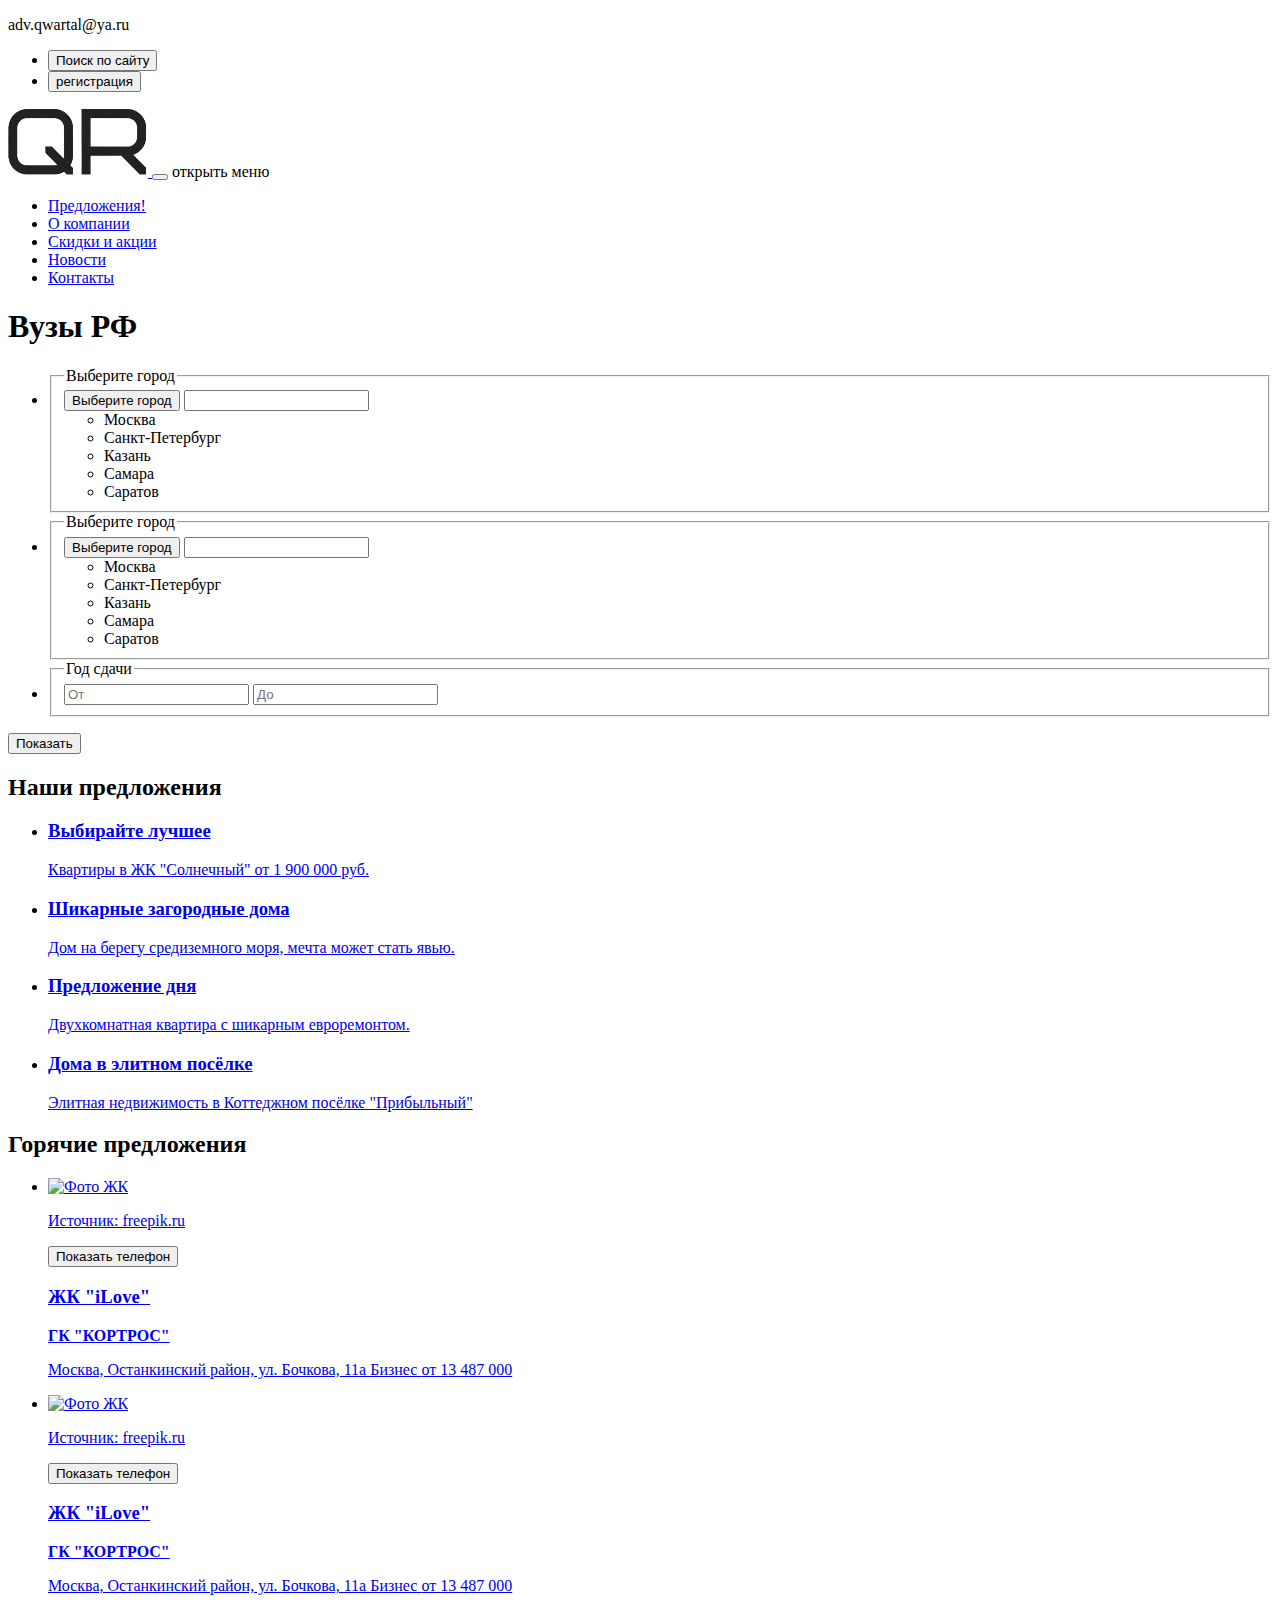
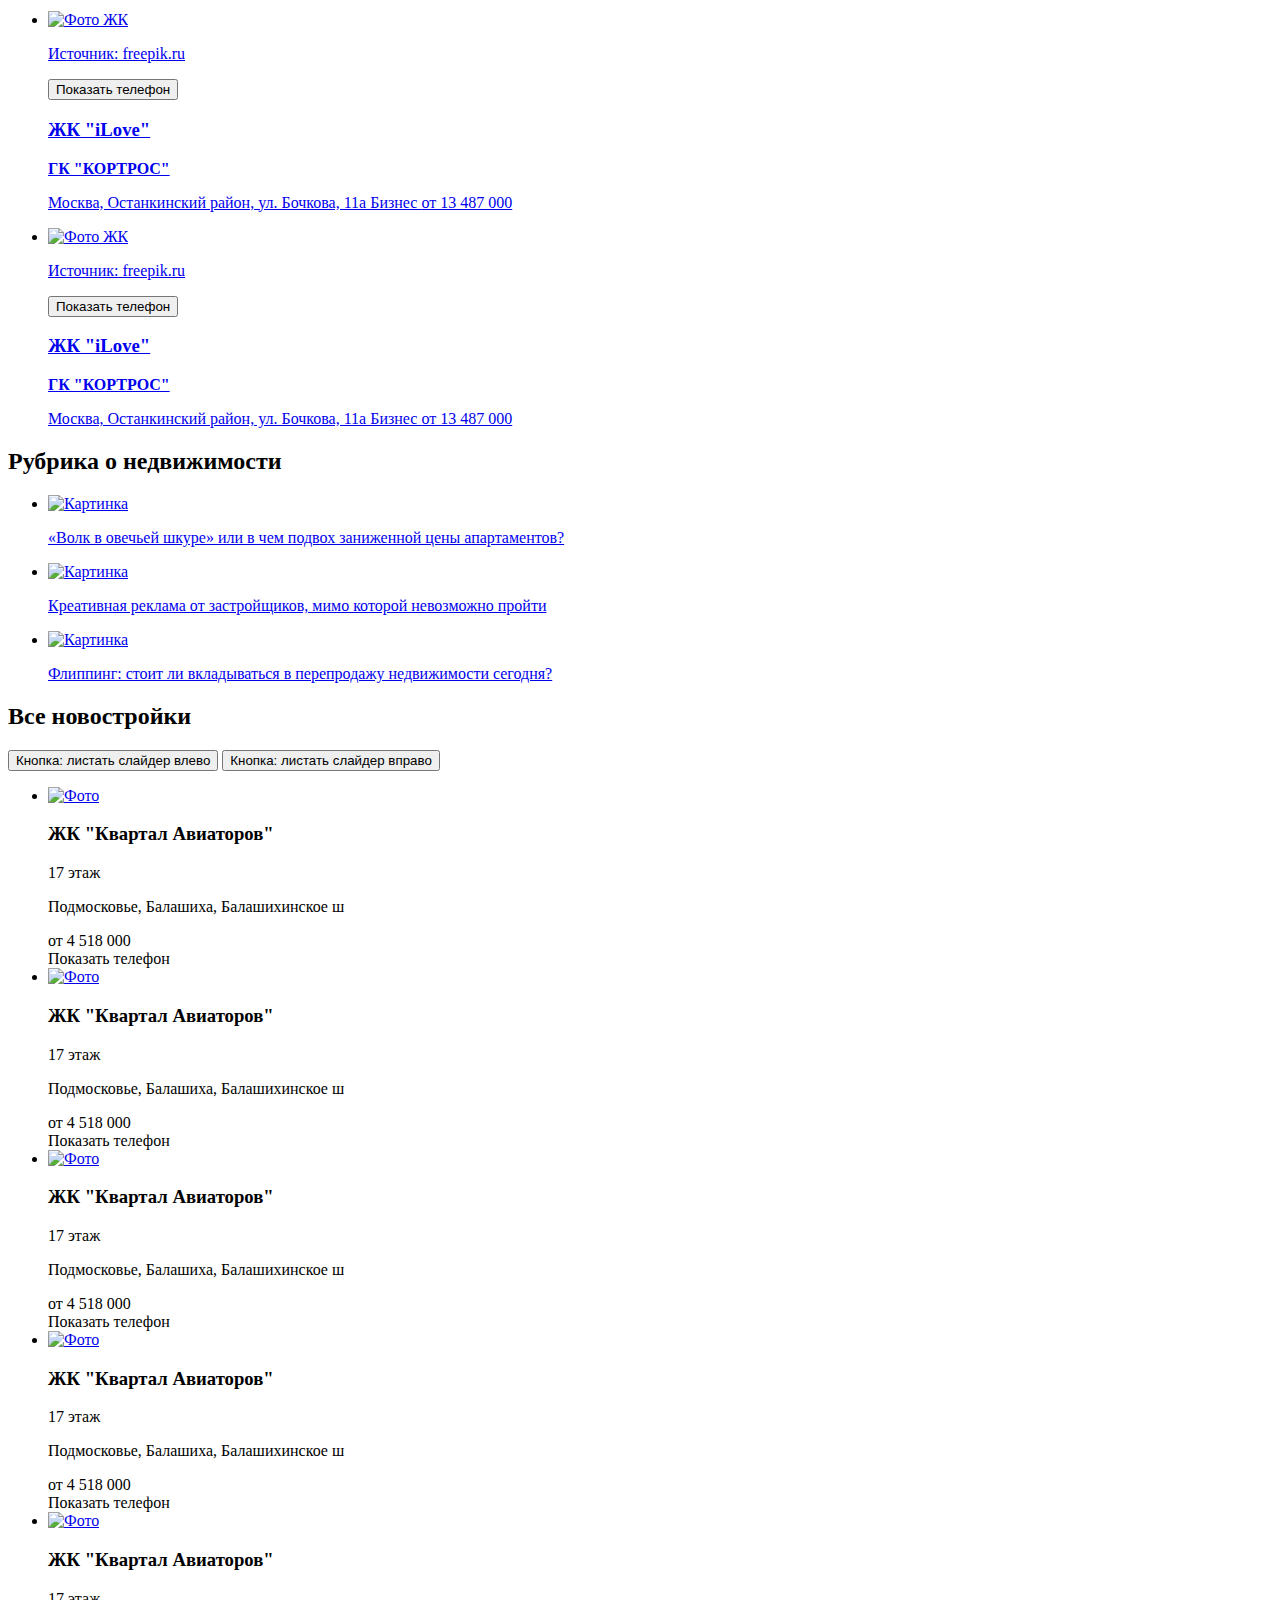
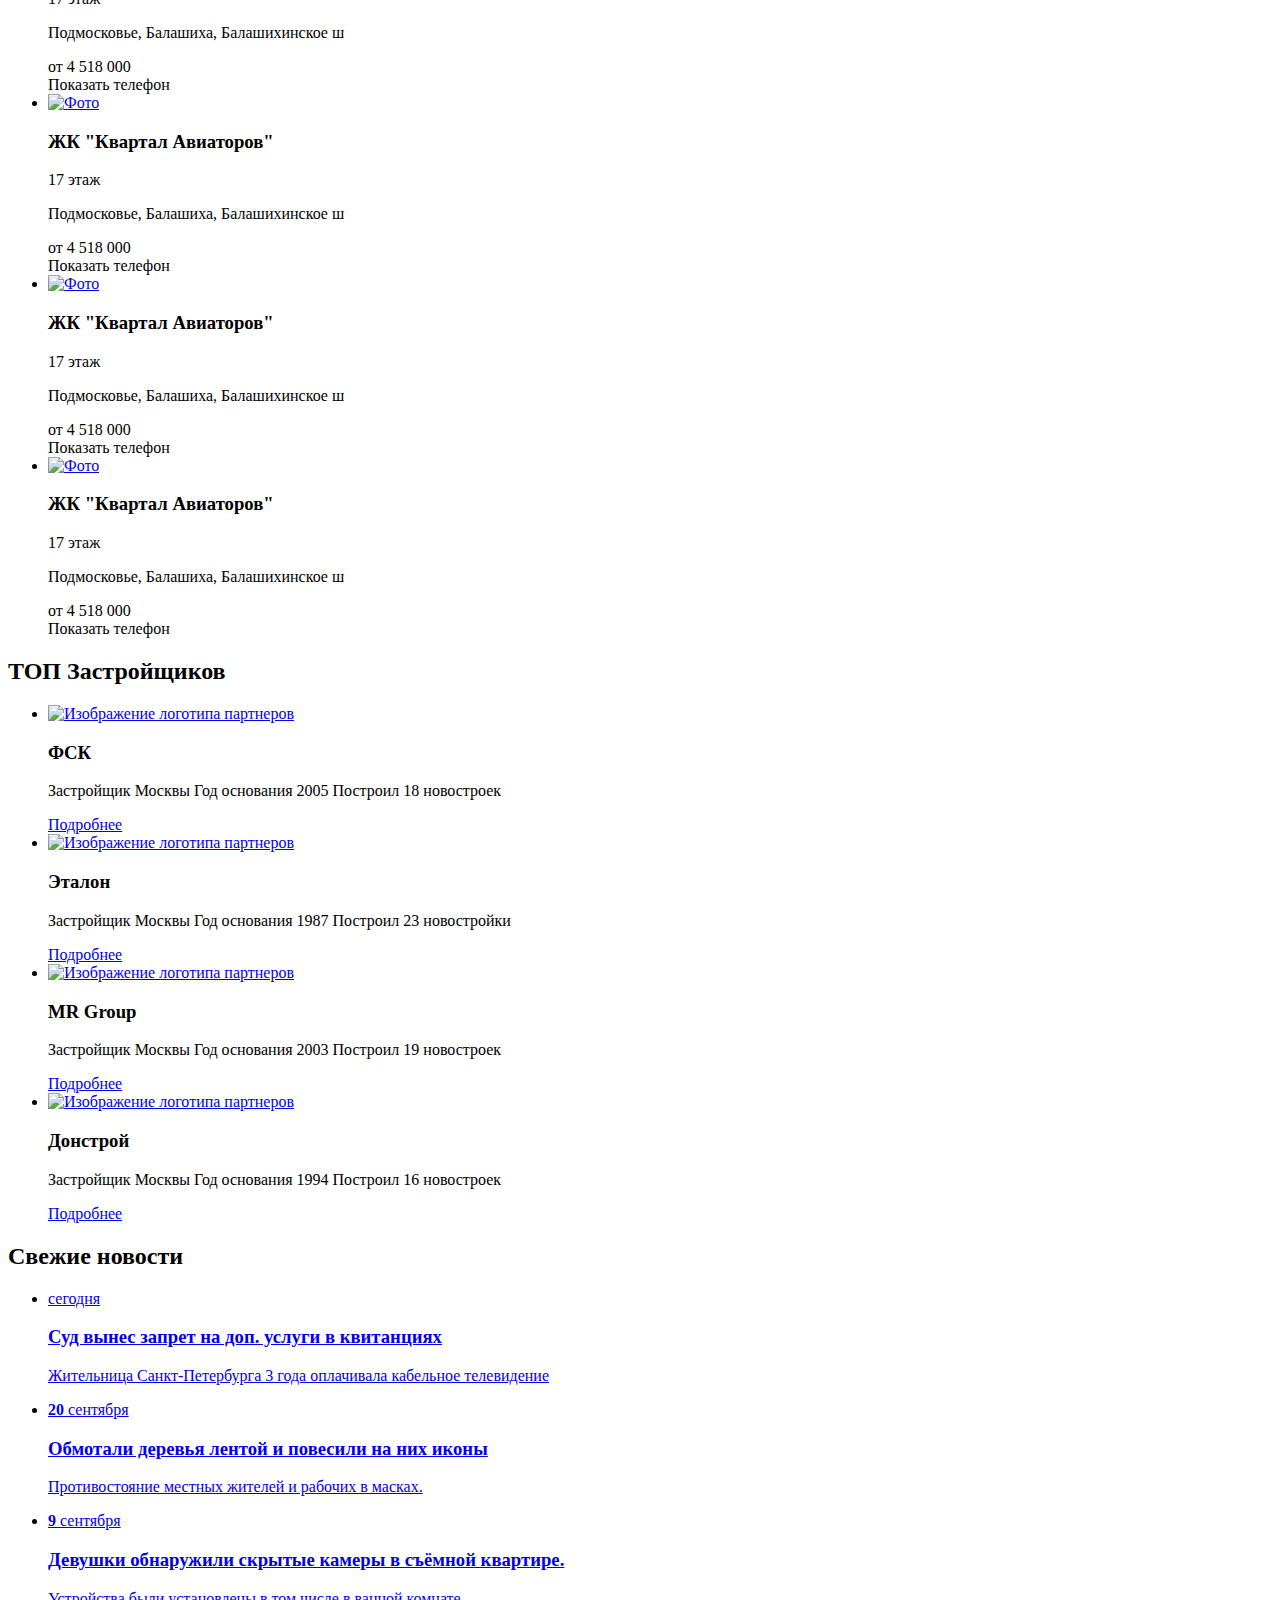
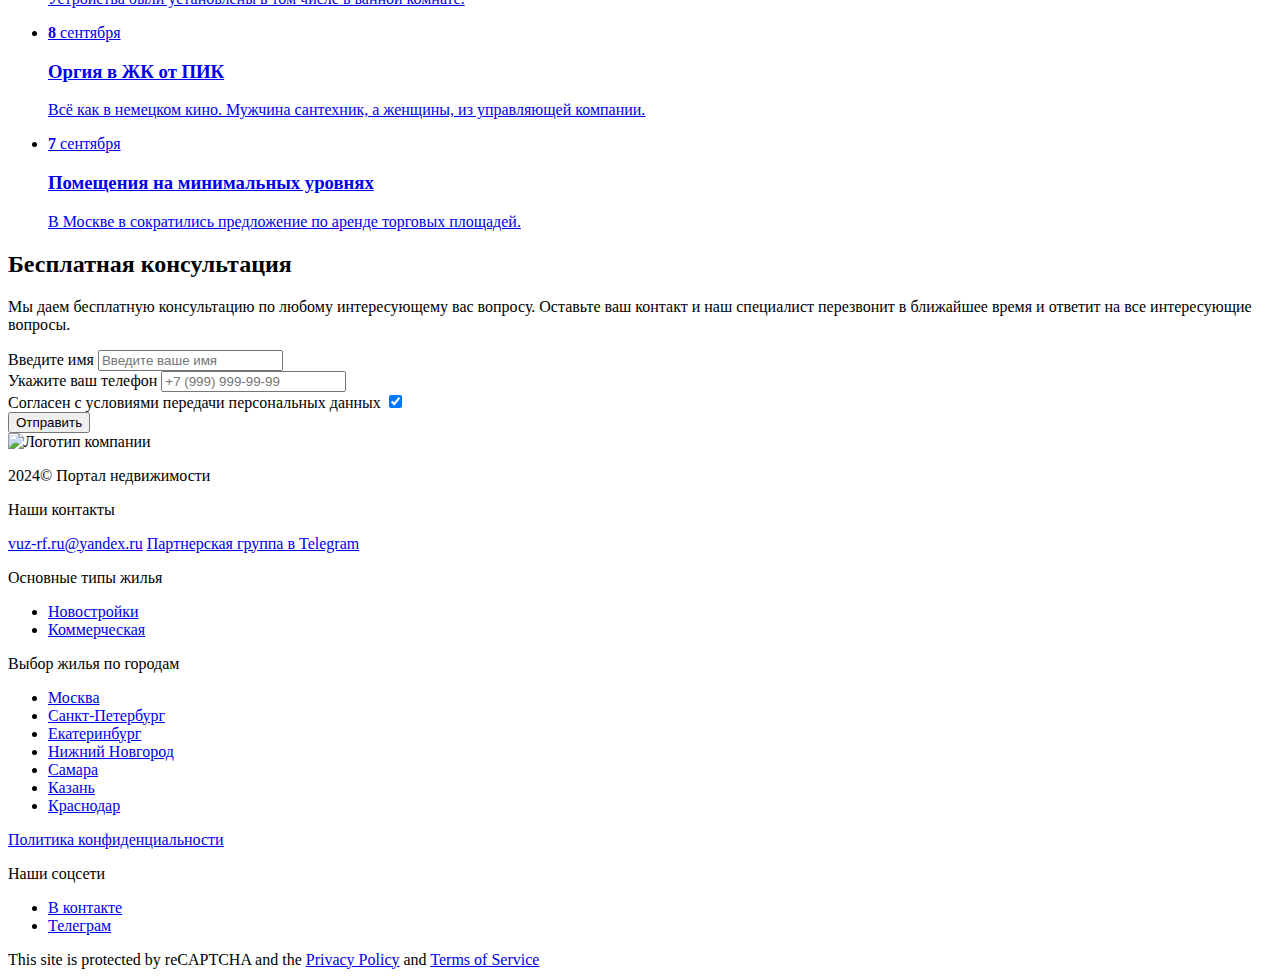
==== commit e0daf6d3: "Добавляет блок промо" ====
--- a/source/index.html
+++ b/source/index.html
@@ -89,7 +89,7 @@
 
         <div class="hero__wrapper">
           <h1 class="hero__title">Вузы РФ</h1>
-          <form class="form-filter" action="" method="post">
+          <form class="form-filter" action="#" method="post">
             <ul class="form-filter__list list">
               <li class="form-filter__item">
                 <fieldset class="filter-group">
@@ -131,12 +131,12 @@
                   <legend class="filter-group__title">Год сдачи</legend>
                   <div class="filter-group__range">
                     <label class="filter-group__range-container">
-                      <input type="number" class="filter-group__range-input" placeholder="от" name="min-price" value=""
-                        min="0" step="100">
+                      <input class="filter-group__range-input" type="number" placeholder="От" name="min-price" value=""
+                        min="2020">
                     </label>
                     <label class="filter-group__range-container">
-                      <input type="number" class="filter-group__range-input" placeholder="до" name="max-price" value=""
-                        max="20000" step="100">
+                      <input class="filter-group__range-input" type="number" placeholder="До" name="max-price" value=""
+                      max="2036">
                     </label>
                   </div>
                 </fieldset>
@@ -155,27 +155,27 @@
 
     <section class="promo">
       <h2 class="visually-hidden">Наши предложения</h2>
-      <ul class="promo__list">
+      <ul class="promo__list list">
         <li class="promo__item">
-          <a class="promo__card-link" href="#">
+          <a class="promo__card-link promo__card-link--promo-1 link" href="#">
             <h3>Выбирайте лучшее</h3>
             <p>Квартиры в ЖК "Солнечный" от 1 900 000 руб.</p>
           </a>
         </li>
         <li class="promo__item">
-          <a class="promo__card-link" href="#">
+          <a class="promo__card-link promo__card-link--promo-2 link" href="#">
             <h3>Шикарные загородные дома</h3>
             <p>Дом на берегу средиземного моря, мечта может стать явью.</p>
           </a>
         </li>
         <li class="promo__item">
-          <a class="promo__card-link" href="#">
+          <a class="promo__card-link promo__card-link--promo-3 link" href="#">
             <h3>Предложение дня</h3>
             <p>Двухкомнатная квартира с шикарным евроремонтом.</p>
           </a>
         </li>
         <li class="promo__item">
-          <a class="promo__card-link" href="#">
+          <a class="promo__card-link promo__card-link--promo-4 link" href="#">
             <h3>Дома в элитном посёлке</h3>
             <p>Элитная недвижимость в Коттеджном посёлке "Прибыльный"</p>
           </a>
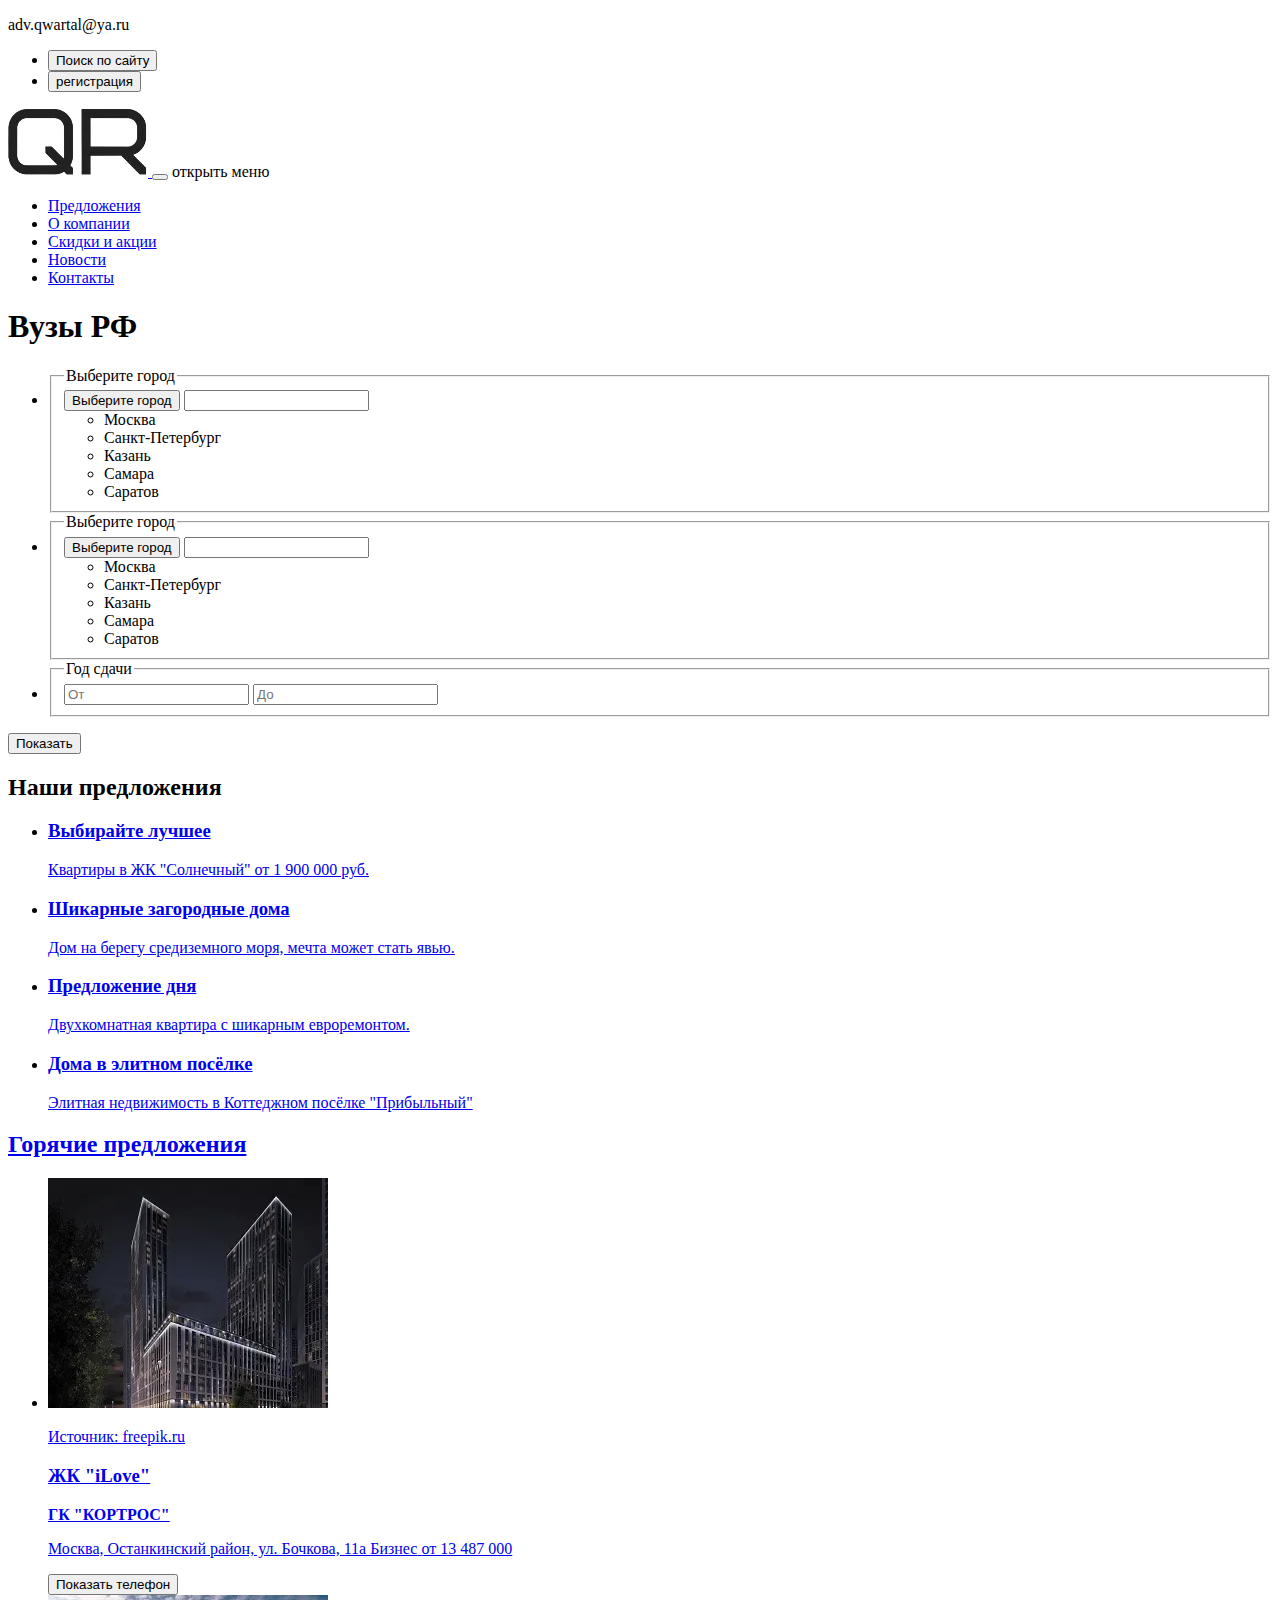
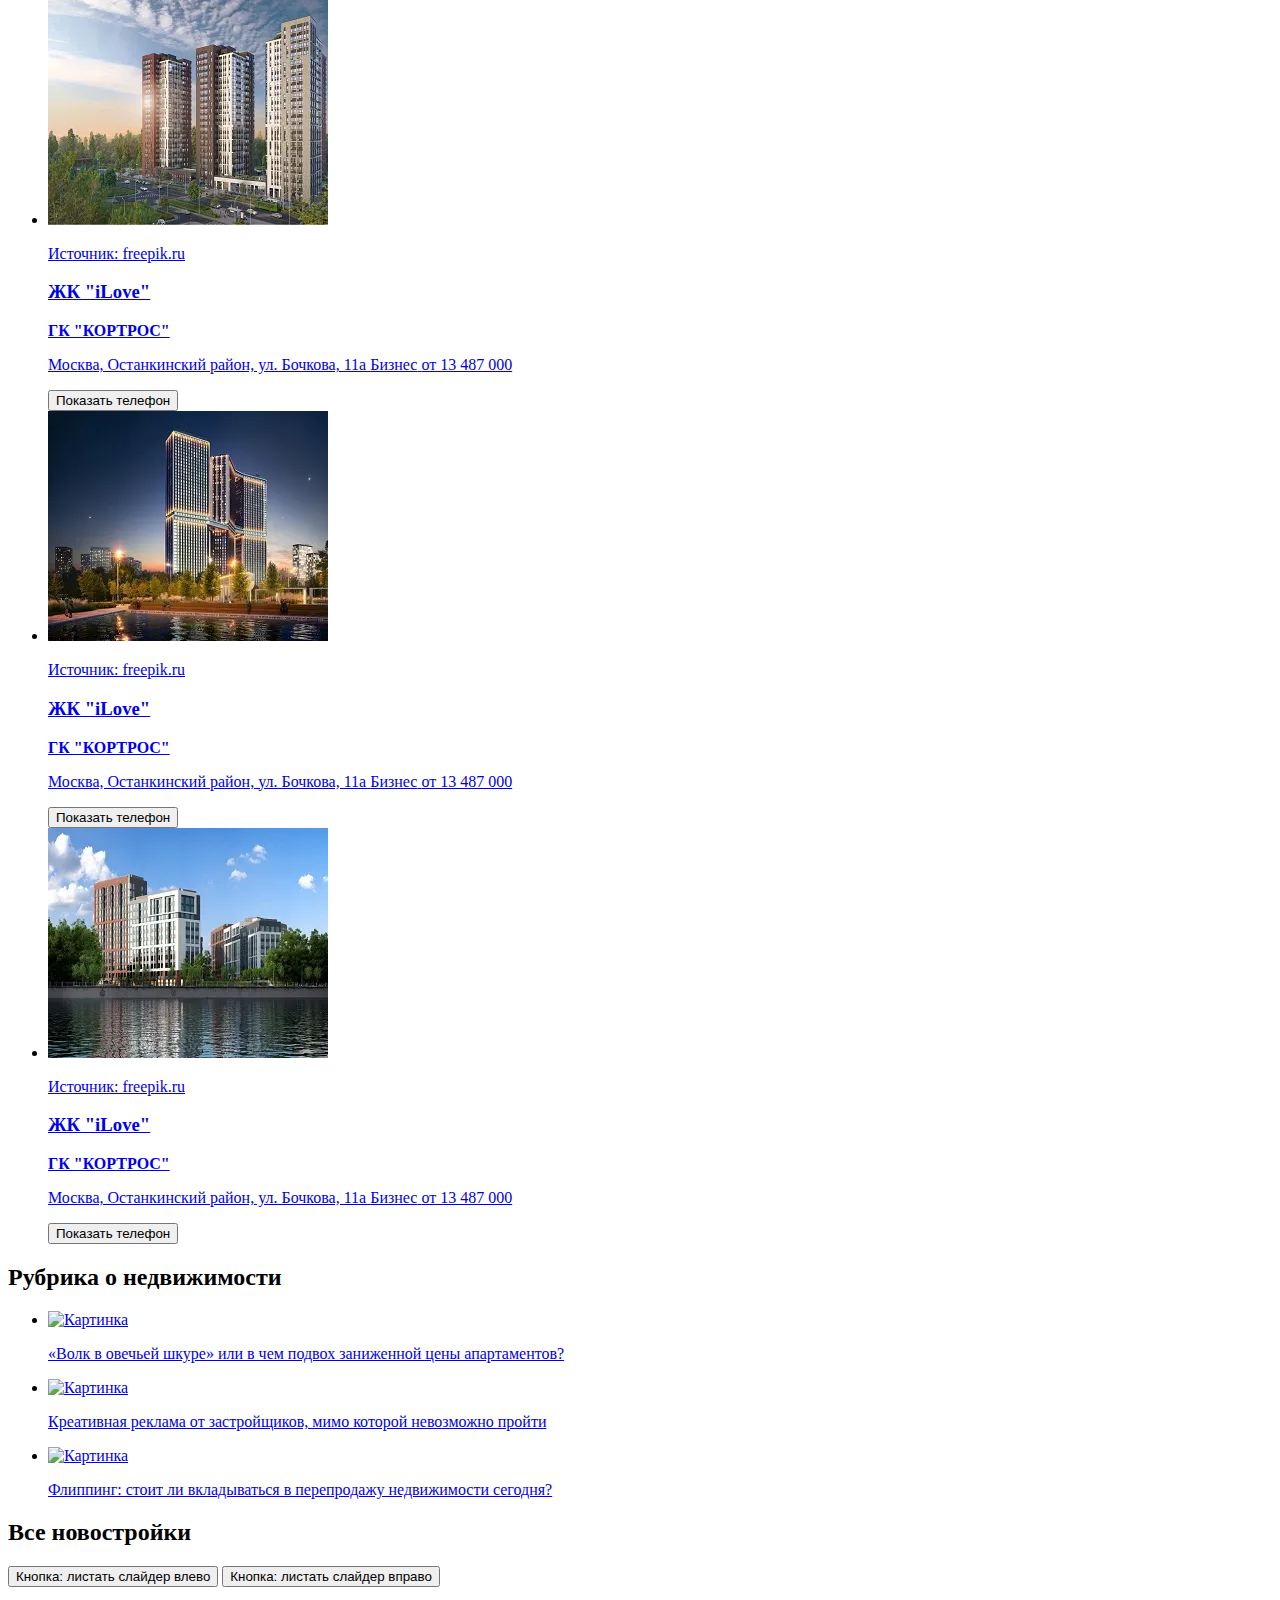
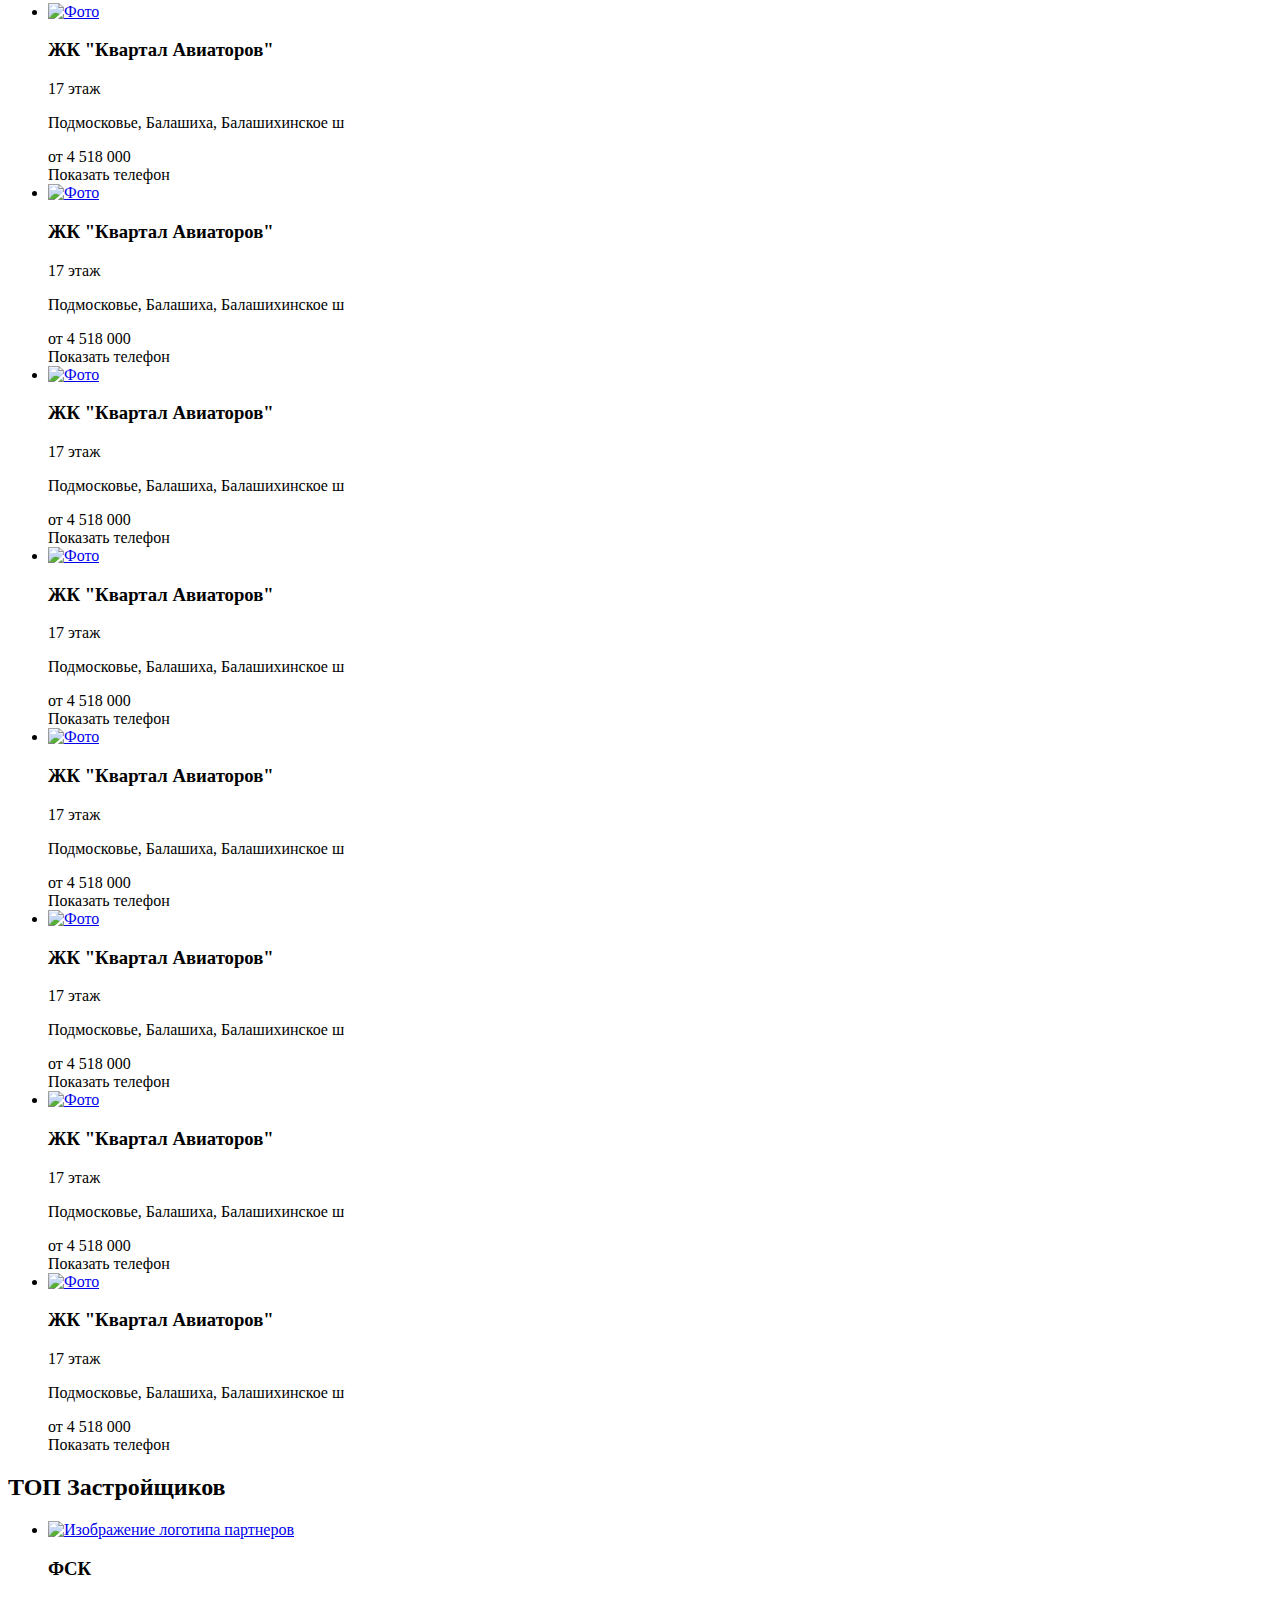
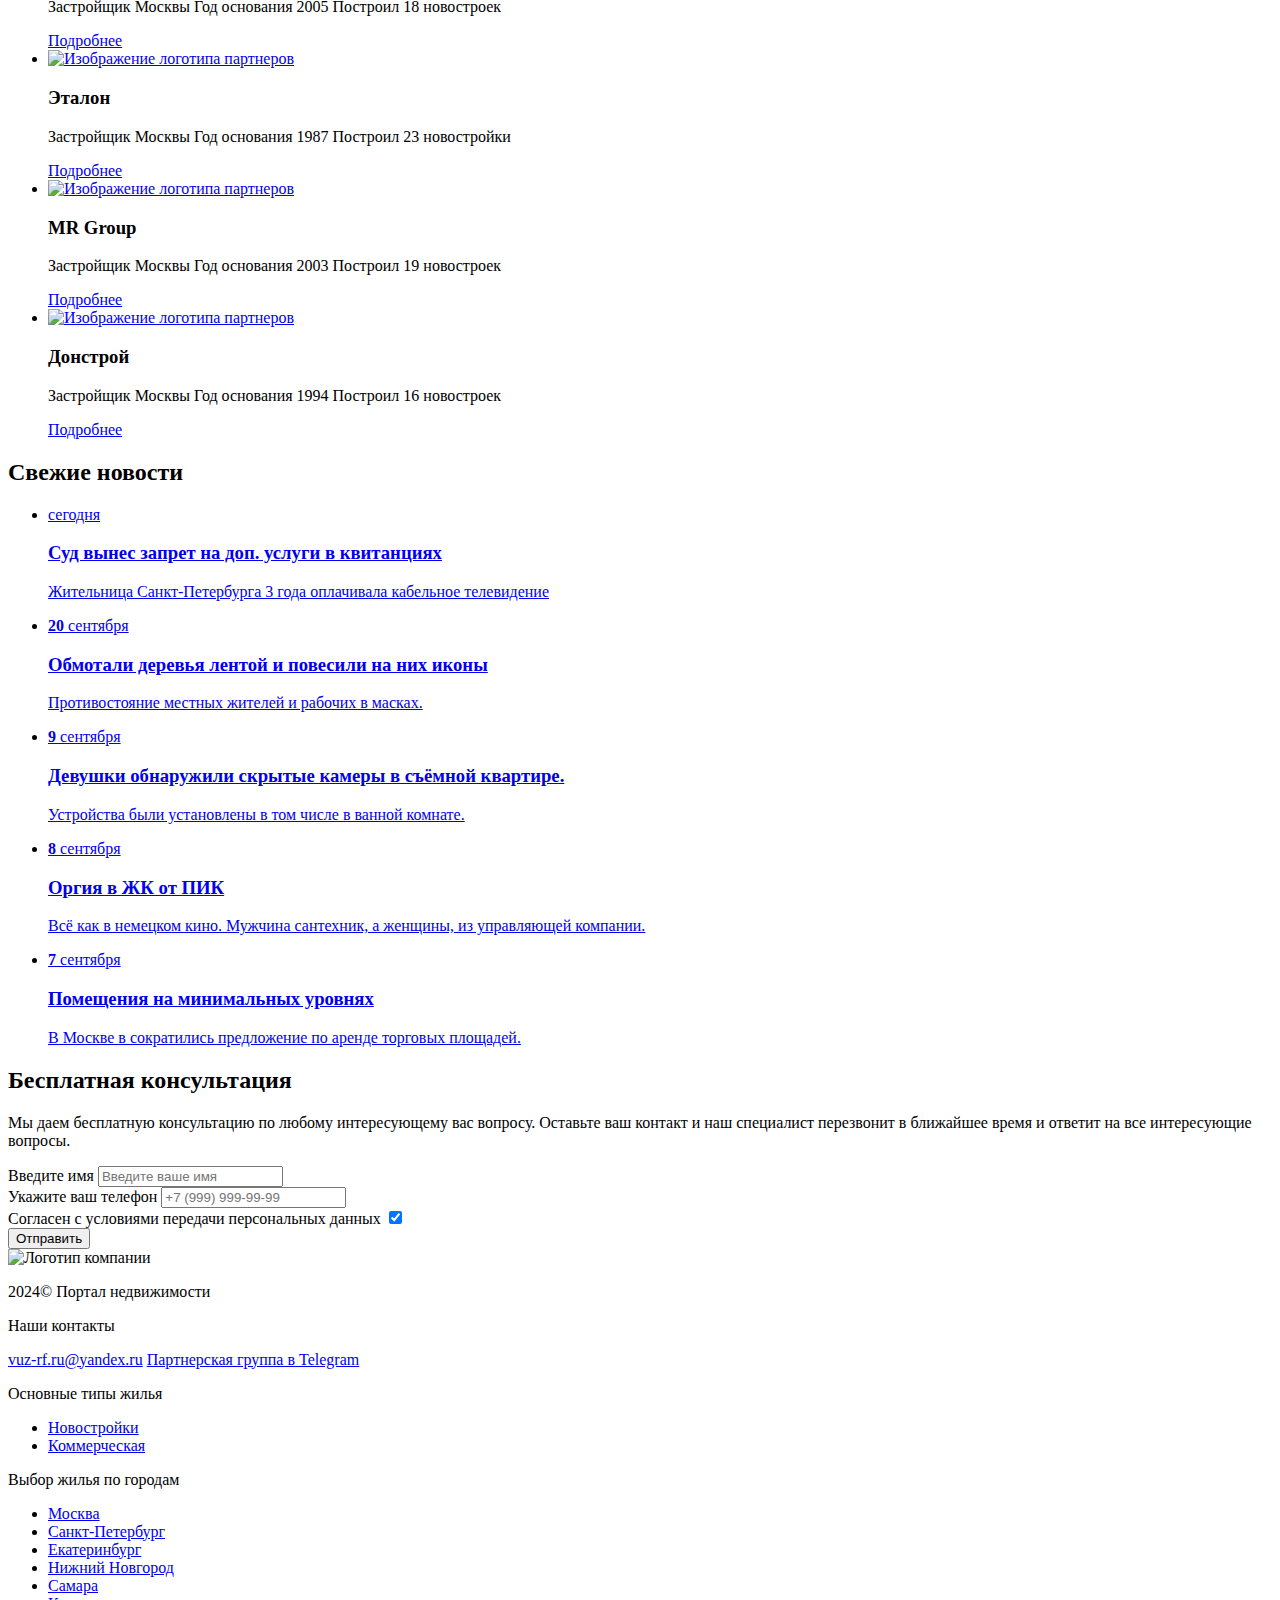
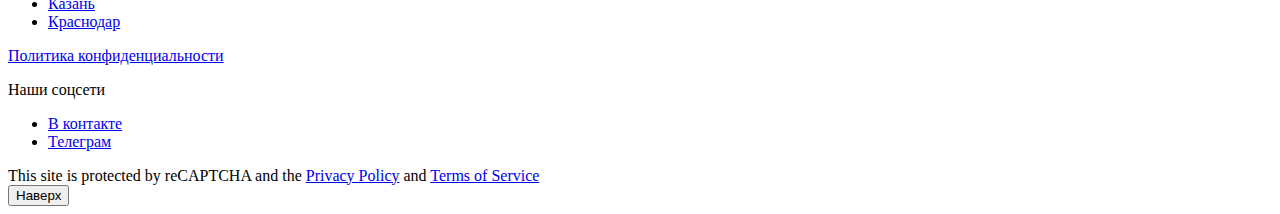
==== commit 679c1191: "Добавляет блок Оффер" ====
--- a/source/index.html
+++ b/source/index.html
@@ -56,7 +56,7 @@
           <nav class="header-nav">
             <ul class="header-nav__list list">
               <li class="header-nav__item">
-                <a class="header-nav__link link" href="#">Предложения!</a>
+                <a class="header-nav__link link" href="#">Предложения</a>
               </li>
               <li class="header-nav__item">
                 <a class="header-nav__link link" href="#">О компании</a>
@@ -136,14 +136,14 @@
                     </label>
                     <label class="filter-group__range-container">
                       <input class="filter-group__range-input" type="number" placeholder="До" name="max-price" value=""
-                      max="2036">
+                        max="2036">
                     </label>
                   </div>
                 </fieldset>
               </li>
             </ul>
             <div class="form-filter__block-submit">
-              <button class="form-filter__submit button" type="submit">Показать</button>
+              <button class="form-filter__submit button-global-style  button" type="submit">Показать</button>
             </div>
           </form>
         </div>
@@ -159,7 +159,7 @@
         <li class="promo__item">
           <a class="promo__card-link promo__card-link--promo-1 link" href="#">
             <h3>Выбирайте лучшее</h3>
-            <p>Квартиры в ЖК "Солнечный" от 1 900 000 руб.</p>
+            <p>Квартиры в ЖК "Солнечный" от 1&nbsp;900&nbsp;000 руб.</p>
           </a>
         </li>
         <li class="promo__item">
@@ -188,54 +188,83 @@
     <section class="offers">
       <div class="container">
         <div class="offers__inner">
-          <h2 class="offers__title">Горячие предложения</h2>
-          <ul class="offers__list">
+          <h2 class="offers__title title">
+            <a class="title__link link" href="#">Горячие предложения</a>
+          </h2>
+          <ul class="offers__list list">
             <li class="offers__item">
               <article class="card-offers">
                 <a class="card-offers__link link" href="#">
-                  <img class="card-offers__picture" src="#" alt="Фото ЖК" height="50px" width="50px">
-                  <p class="card-offers__copyright">Источник: freepik.ru</p>
-                  <button class="card-offers__button-show-tel">Показать телефон</button>
-                  <h3>ЖК "iLove"</h3>
-                  <b>ГК "КОРТРОС"</b>
-                  <p>Москва, Останкинский район, ул. Бочкова, 11а Бизнес <span>от 13 487 000</span> </p>
-                </a>
+                  <div class="card-offers__image">
+                    <img src="images/offers/offer-1.webp" alt="Фото ЖК" height="230" width="280">
+                  </div>
+
+                  <div class="card-offers__content">
+                    <p class="card-offers__copyright">Источник: freepik.ru</p>
+                    <h3>ЖК "iLove"</h3>
+                    <b>ГК "КОРТРОС"</b>
+                    <p>Москва, Останкинский район, ул. Бочкова, 11а <span>Бизнес</span> <span
+                        class="card-offers__price">от 13 487 000</span> </p>
+                  </div>
+
+                </a>
+                <button class="card-offers__button-show-tel button-global-style button">Показать телефон</button>
               </article>
             </li>
             <li class="offers__item">
               <article class="card-offers">
                 <a class="card-offers__link link" href="#">
-                  <img class="card-offers__picture" src="#" alt="Фото ЖК" height="50px" width="50px">
-                  <p class="card-offers__copyright">Источник: freepik.ru</p>
-                  <button class="card-offers__button-show-tel">Показать телефон</button>
-                  <h3>ЖК "iLove"</h3>
-                  <b>ГК "КОРТРОС"</b>
-                  <p>Москва, Останкинский район, ул. Бочкова, 11а Бизнес <span>от 13 487 000</span> </p>
-                </a>
+                  <div class="card-offers__image">
+                    <img src="images/offers/offer-2.webp" alt="Фото ЖК" height="230" width="280">
+                  </div>
+                  <div class="card-offers__content">
+                    <p class="card-offers__copyright">Источник: freepik.ru</p>
+
+                    <h3>ЖК "iLove"</h3>
+                    <b>ГК "КОРТРОС"</b>
+                    <p>Москва, Останкинский район, ул. Бочкова, 11а <span>Бизнес</span> <span
+                        class="card-offers__price">от 13 487 000</span></p>
+                  </div>
+
+                </a>
+                <button class="card-offers__button-show-tel button-global-style button">Показать телефон</button>
               </article>
             </li>
             <li class="offers__item">
               <article class="card-offers">
                 <a class="card-offers__link link" href="#">
-                  <img class="card-offers__picture" src="#" alt="Фото ЖК" height="50px" width="50px">
-                  <p class="card-offers__copyright">Источник: freepik.ru</p>
-                  <button class="card-offers__button-show-tel">Показать телефон</button>
-                  <h3>ЖК "iLove"</h3>
-                  <b>ГК "КОРТРОС"</b>
-                  <p>Москва, Останкинский район, ул. Бочкова, 11а Бизнес <span>от 13 487 000</span> </p>
-                </a>
+                  <div class="card-offers__image">
+                    <img src="images/offers/offer-3.webp" alt="Фото ЖК" height="230" width="280">
+                  </div>
+                  <div class="card-offers__content">
+                    <p class="card-offers__copyright">Источник: freepik.ru</p>
+                    <h3>ЖК "iLove"</h3>
+                    <b>ГК "КОРТРОС"</b>
+                    <p>Москва, Останкинский район, ул. Бочкова, 11а <span>Бизнес</span> <span
+                        class="card-offers__price">от 13 487 000</span> </p>
+                  </div>
+
+                </a>
+                <button class="card-offers__button-show-tel button-global-style button">Показать телефон</button>
               </article>
             </li>
             <li class="offers__item">
               <article class="card-offers">
                 <a class="card-offers__link link" href="#">
-                  <img class="card-offers__picture" src="#" alt="Фото ЖК" height="50px" width="50px">
-                  <p class="card-offers__copyright">Источник: freepik.ru</p>
-                  <button class="card-offers__button-show-tel">Показать телефон</button>
-                  <h3>ЖК "iLove"</h3>
-                  <b>ГК "КОРТРОС"</b>
-                  <p>Москва, Останкинский район, ул. Бочкова, 11а Бизнес <span>от 13 487 000</span> </p>
-                </a>
+                  <div class="card-offers__image">
+                    <img src="images/offers/offer-4.webp" alt="Фото ЖК" height="230" width="280">
+                  </div>
+                  <div class="card-offers__content">
+                    <p class="card-offers__copyright">Источник: freepik.ru</p>
+                    <h3>ЖК "iLove"</h3>
+                    <b>ГК "КОРТРОС"</b>
+                    <p>Москва, Останкинский район, ул. Бочкова, 11а <span>Бизнес</span> <span
+                        class="card-offers__price">от 13 487 000</span>
+                    </p>
+                  </div>
+
+                </a>
+                <button class="card-offers__button-show-tel button-global-style button">Показать телефон</button>
               </article>
             </li>
           </ul>
@@ -730,6 +759,10 @@
       </div>
     </div>
   </footer>
+
+  <button class="up-button button">
+    <span class="visually-hidden">Наверх</span>
+  </button>
   <script src="scripts/main.js" type="module"></script>
 </body>
 
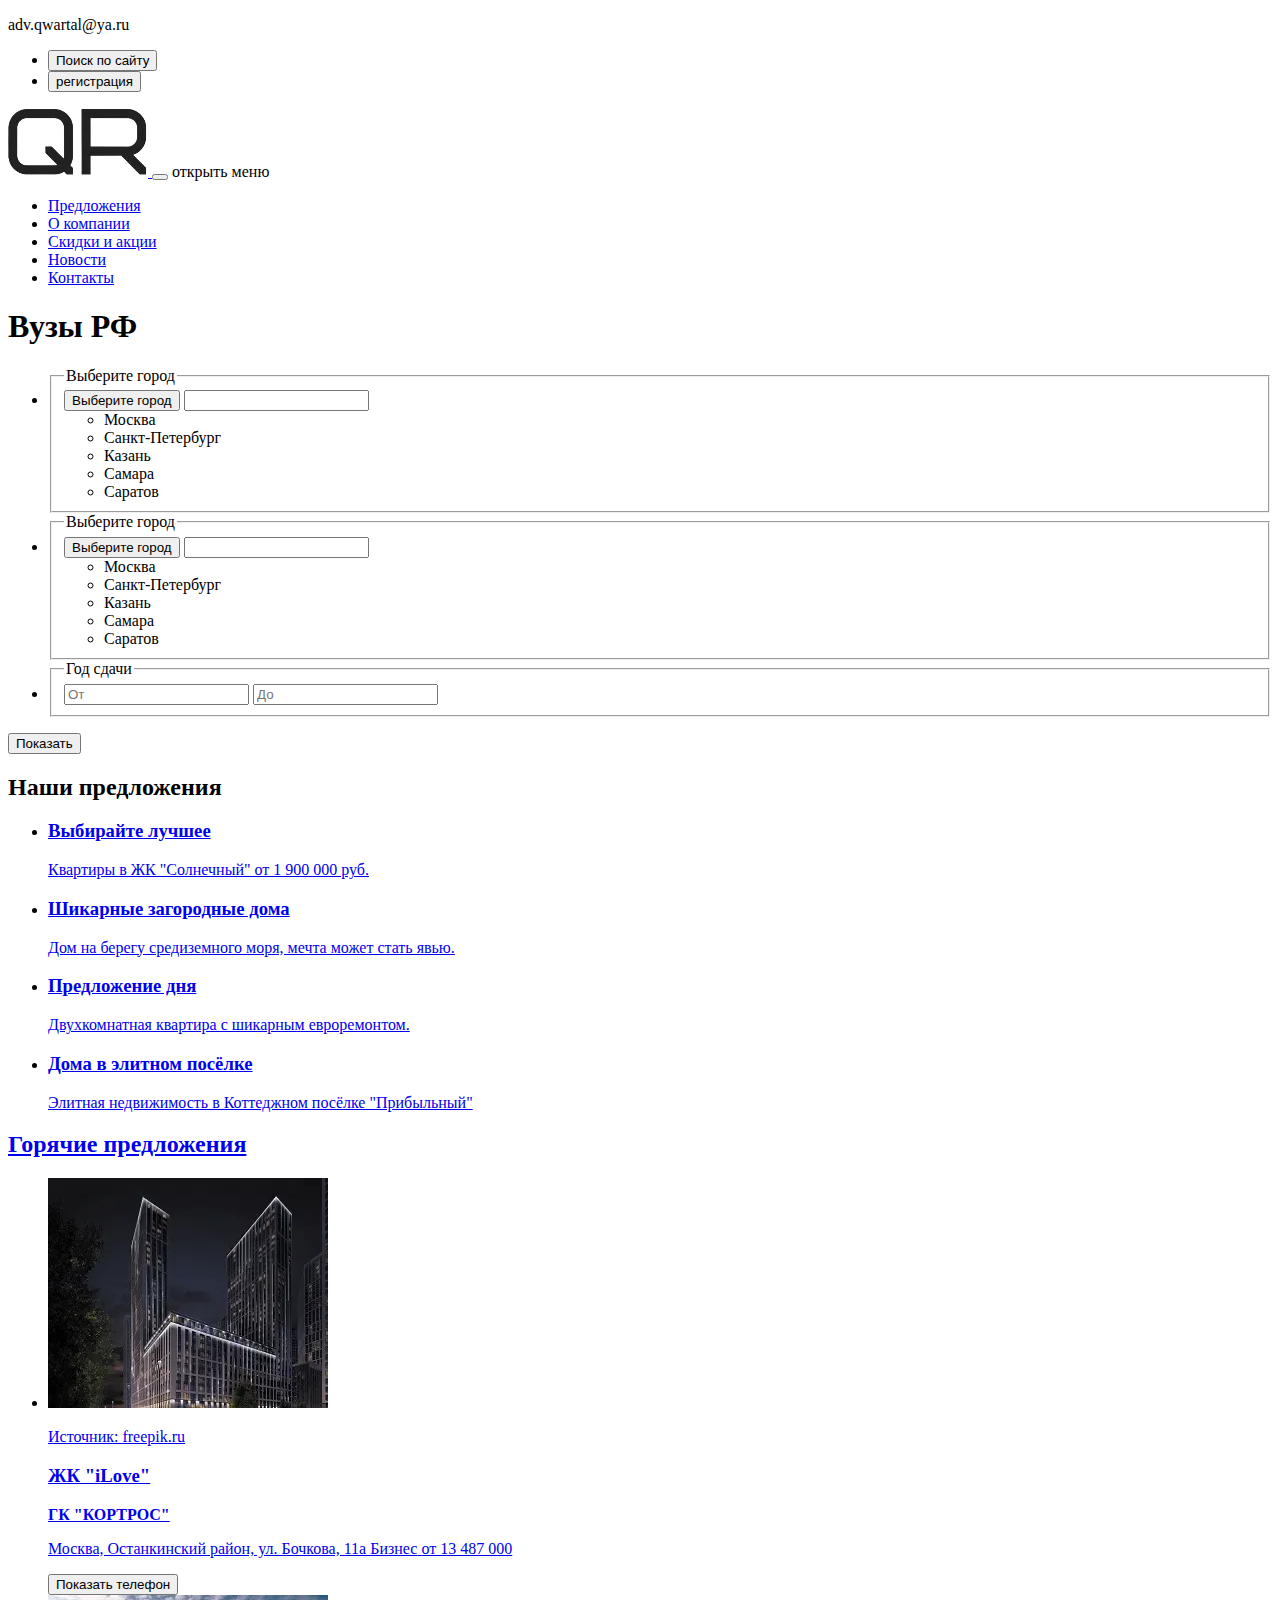
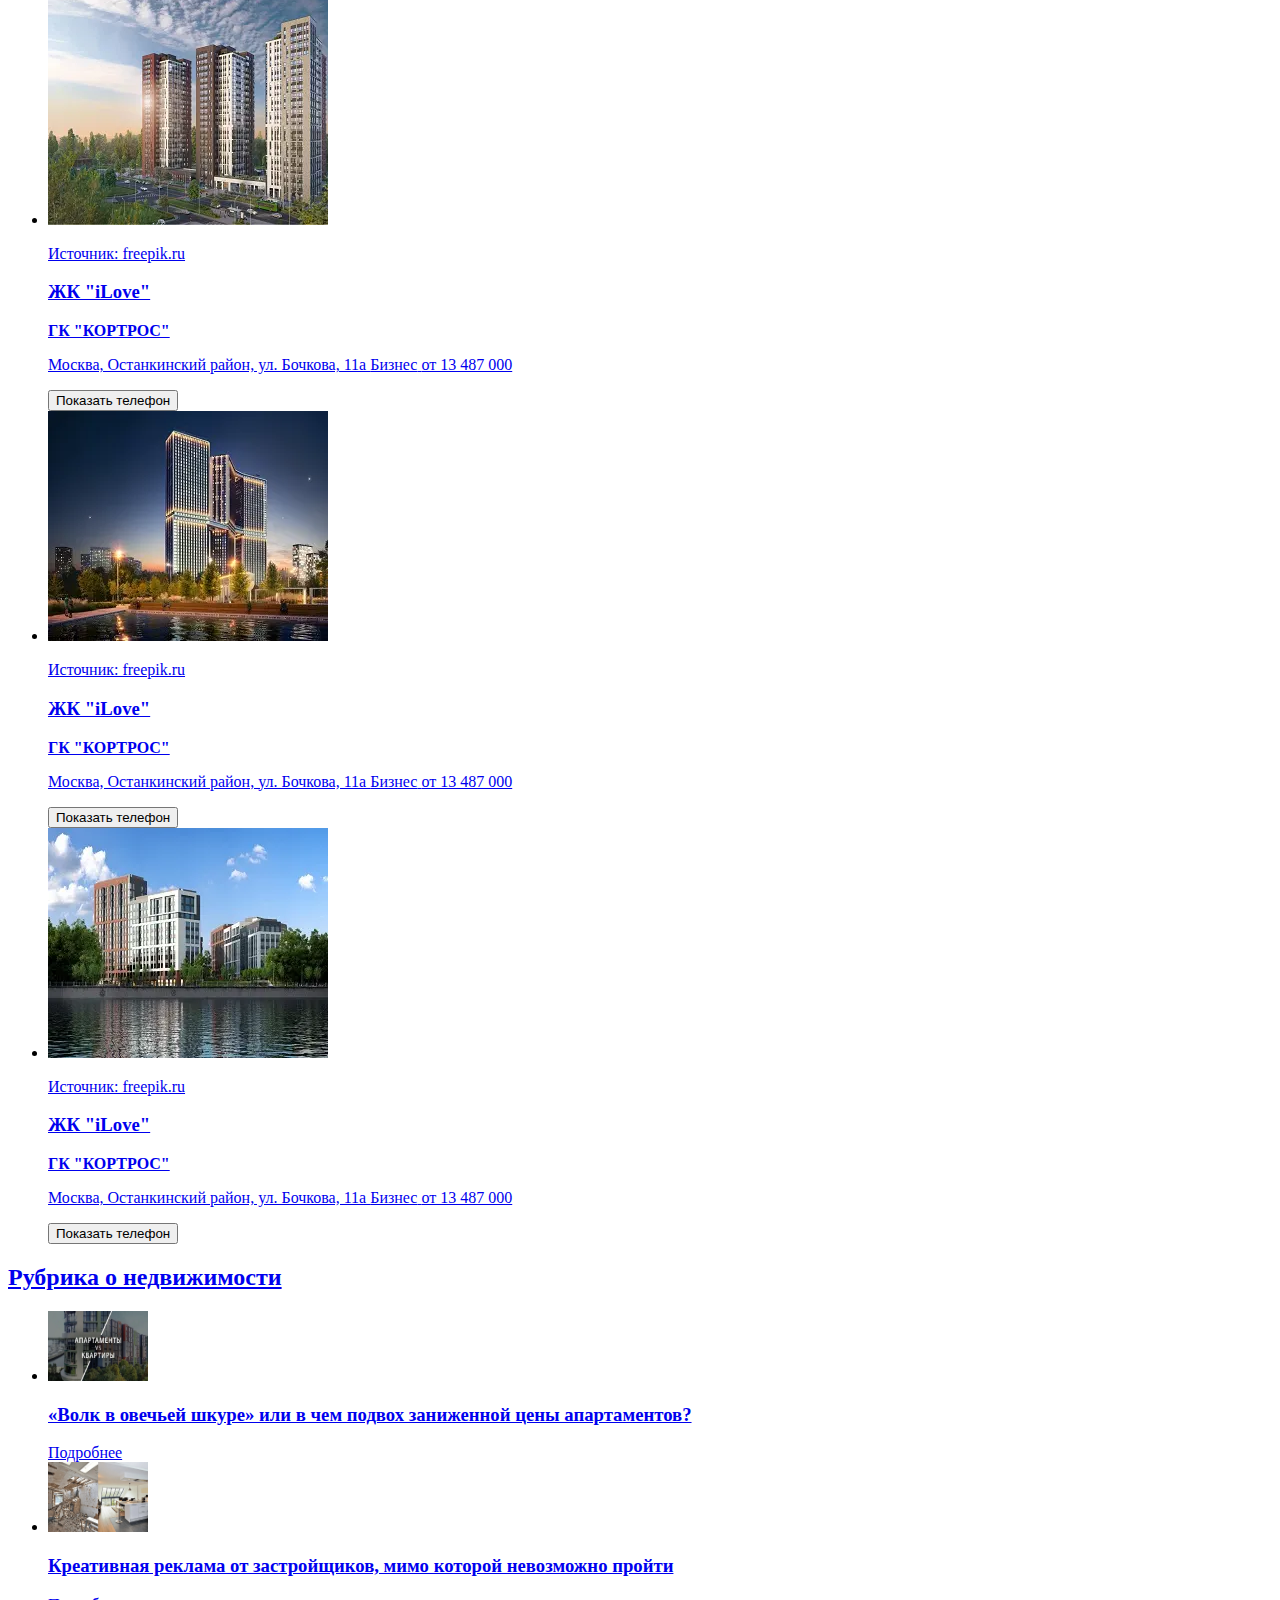
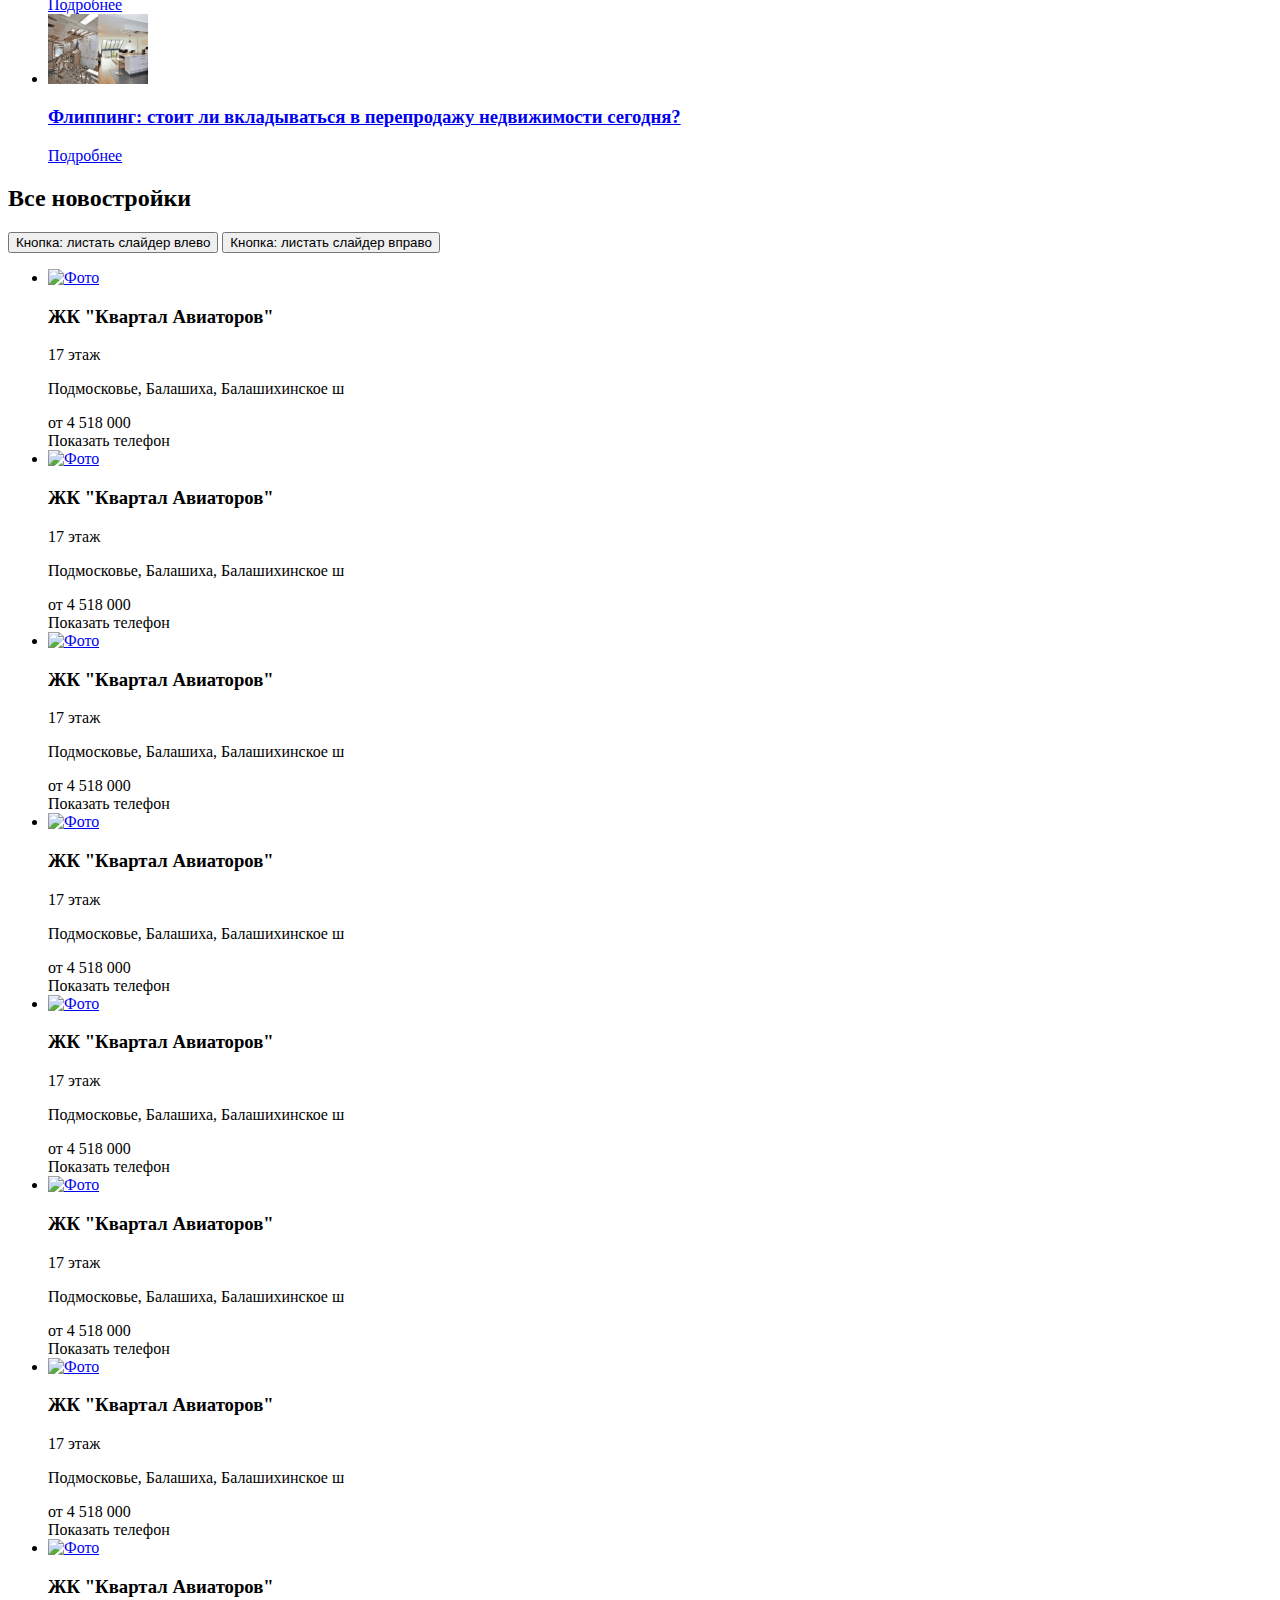
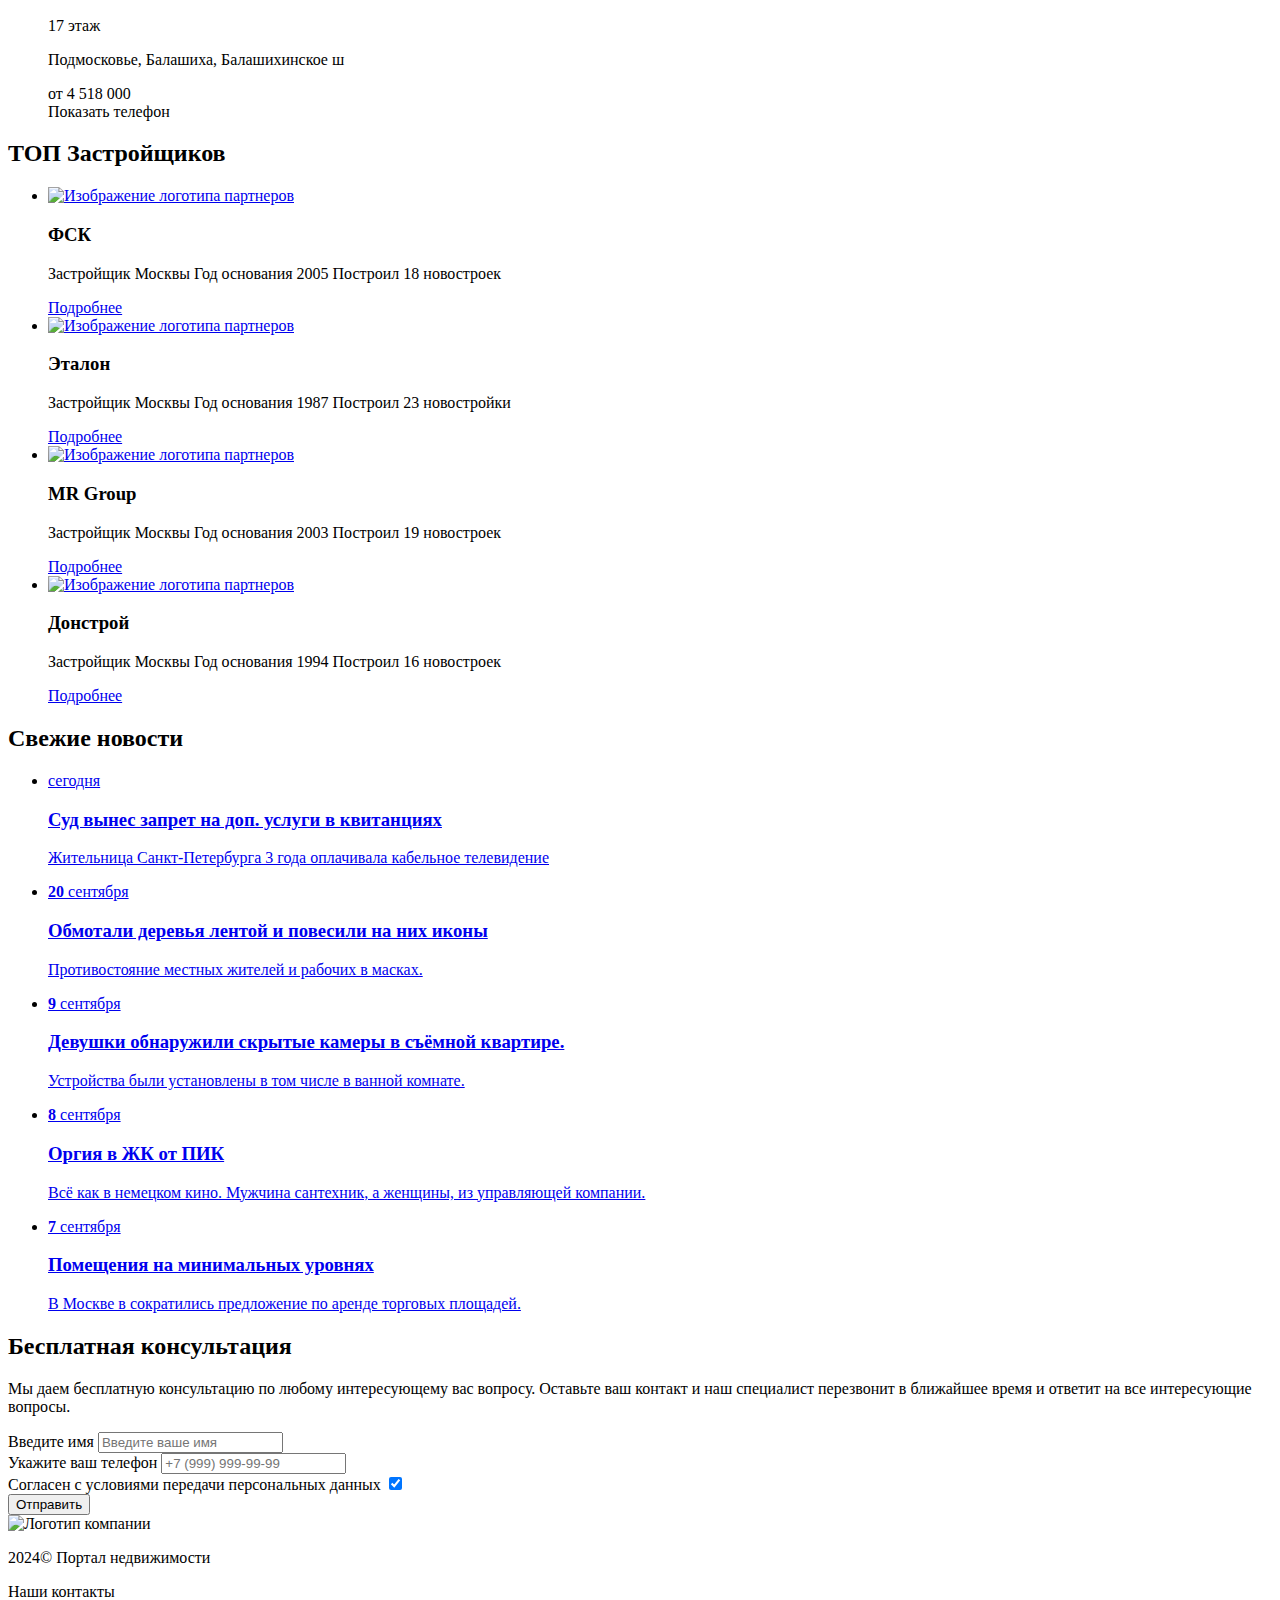
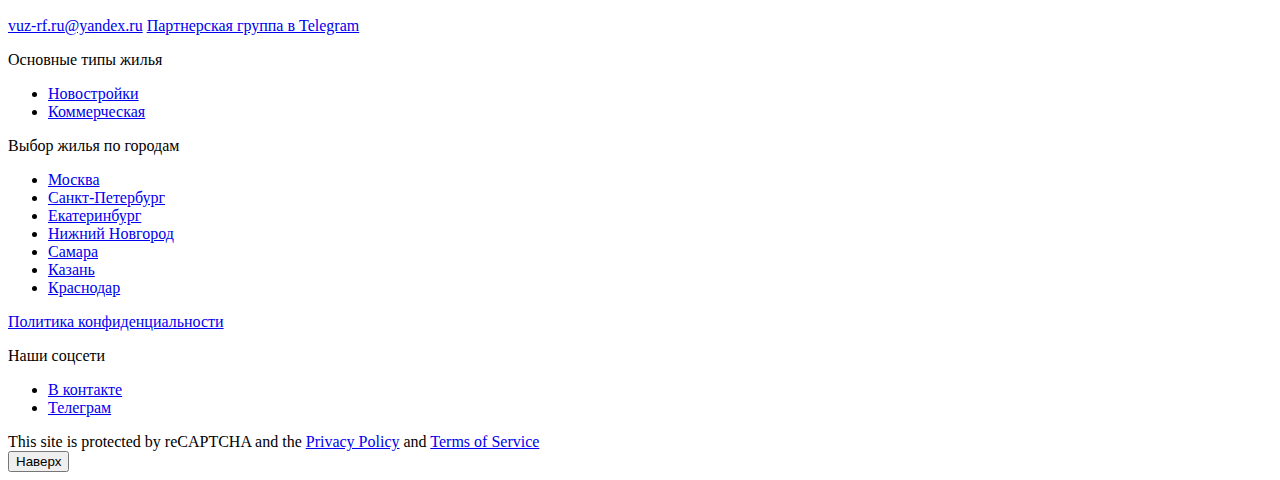
==== commit 5a06ab3a: "добавляет блок инфо" ====
--- a/source/index.html
+++ b/source/index.html
@@ -277,39 +277,50 @@
     <section class="info">
       <div class="container">
         <div class="info__inner">
-          <h2 class="info__title">Рубрика о недвижимости</h2>
-          <ul class="info__list">
-            <li class="info__title">
+          <h2 class="info__title title">
+            <a class="title__link link" href="#">Рубрика о недвижимости</a>
+          </h2>
+          <ul class="info__list list">
+            <li class="info__item">
               <article class="card-info">
                 <a class="card-info__picture link" href="#">
-                  <img src="#" alt="Картинка" width="50" height="50">
-                </a>
-                <a class="card-info__link-text" href="#">
-                  <p>«Волк в овечьей шкуре» или в чем подвох заниженной цены апартаментов?</p>
-                </a>
-                <a class="card-info__link-more" href="#"></a>
-              </article>
-            </li>
-            <li class="info__title">
+                  <img src="images/info/info-1.webp" alt="Картинка" width="100" height="70">
+                </a>
+                <h3 class="card-info__title">
+                  <a href="#">
+                    «Волк в овечьей шкуре» или в чем подвох заниженной цены апартаментов?
+                  </a>
+                </h3>
+
+                <a class="card-info__link-more link button-global-style" href="#">Подробнее</a>
+              </article>
+            </li>
+            <li class="info__item">
               <article class="card-info">
                 <a class="card-info__picture link" href="#">
-                  <img src="#" alt="Картинка" width="50" height="50">
-                </a>
-                <a class="card-info__link-text" href="#">
-                  <p>Креативная реклама от застройщиков, мимо которой невозможно пройти</p>
-                </a>
-                <a class="card-info__link-more" href="#"></a>
-              </article>
-            </li>
-            <li class="info__title">
+                  <img src="images/info/info-2.webp" alt="Картинка" width="100" height="70">
+                </a>
+                <h3 class="card-info__title">
+                  <a href="#">
+                    Креативная реклама от застройщиков, мимо которой невозможно пройти
+                  </a>
+                </h3>
+
+                <a class="card-info__link-more link button-global-style" href="#">Подробнее</a>
+              </article>
+            </li>
+            <li class="info__item">
               <article class="card-info">
                 <a class="card-info__picture link" href="#">
-                  <img src="#" alt="Картинка" width="50" height="50">
-                </a>
-                <a class="card-info__link-text" href="#">
-                  <p>Флиппинг: стоит ли вкладываться в перепродажу недвижимости сегодня?</p>
-                </a>
-                <a class="card-info__link-more" href="#"></a>
+                  <img src="images/info/info-3.webp" alt="Картинка" width="100" height="70">
+                </a>
+                <h3 class="card-info__title">
+                  <a href="#">
+                    Флиппинг: стоит ли вкладываться в перепродажу недвижимости сегодня?
+                  </a>
+                </h3>
+
+                <a class="card-info__link-more link button-global-style" href="#">Подробнее</a>
               </article>
             </li>
           </ul>
